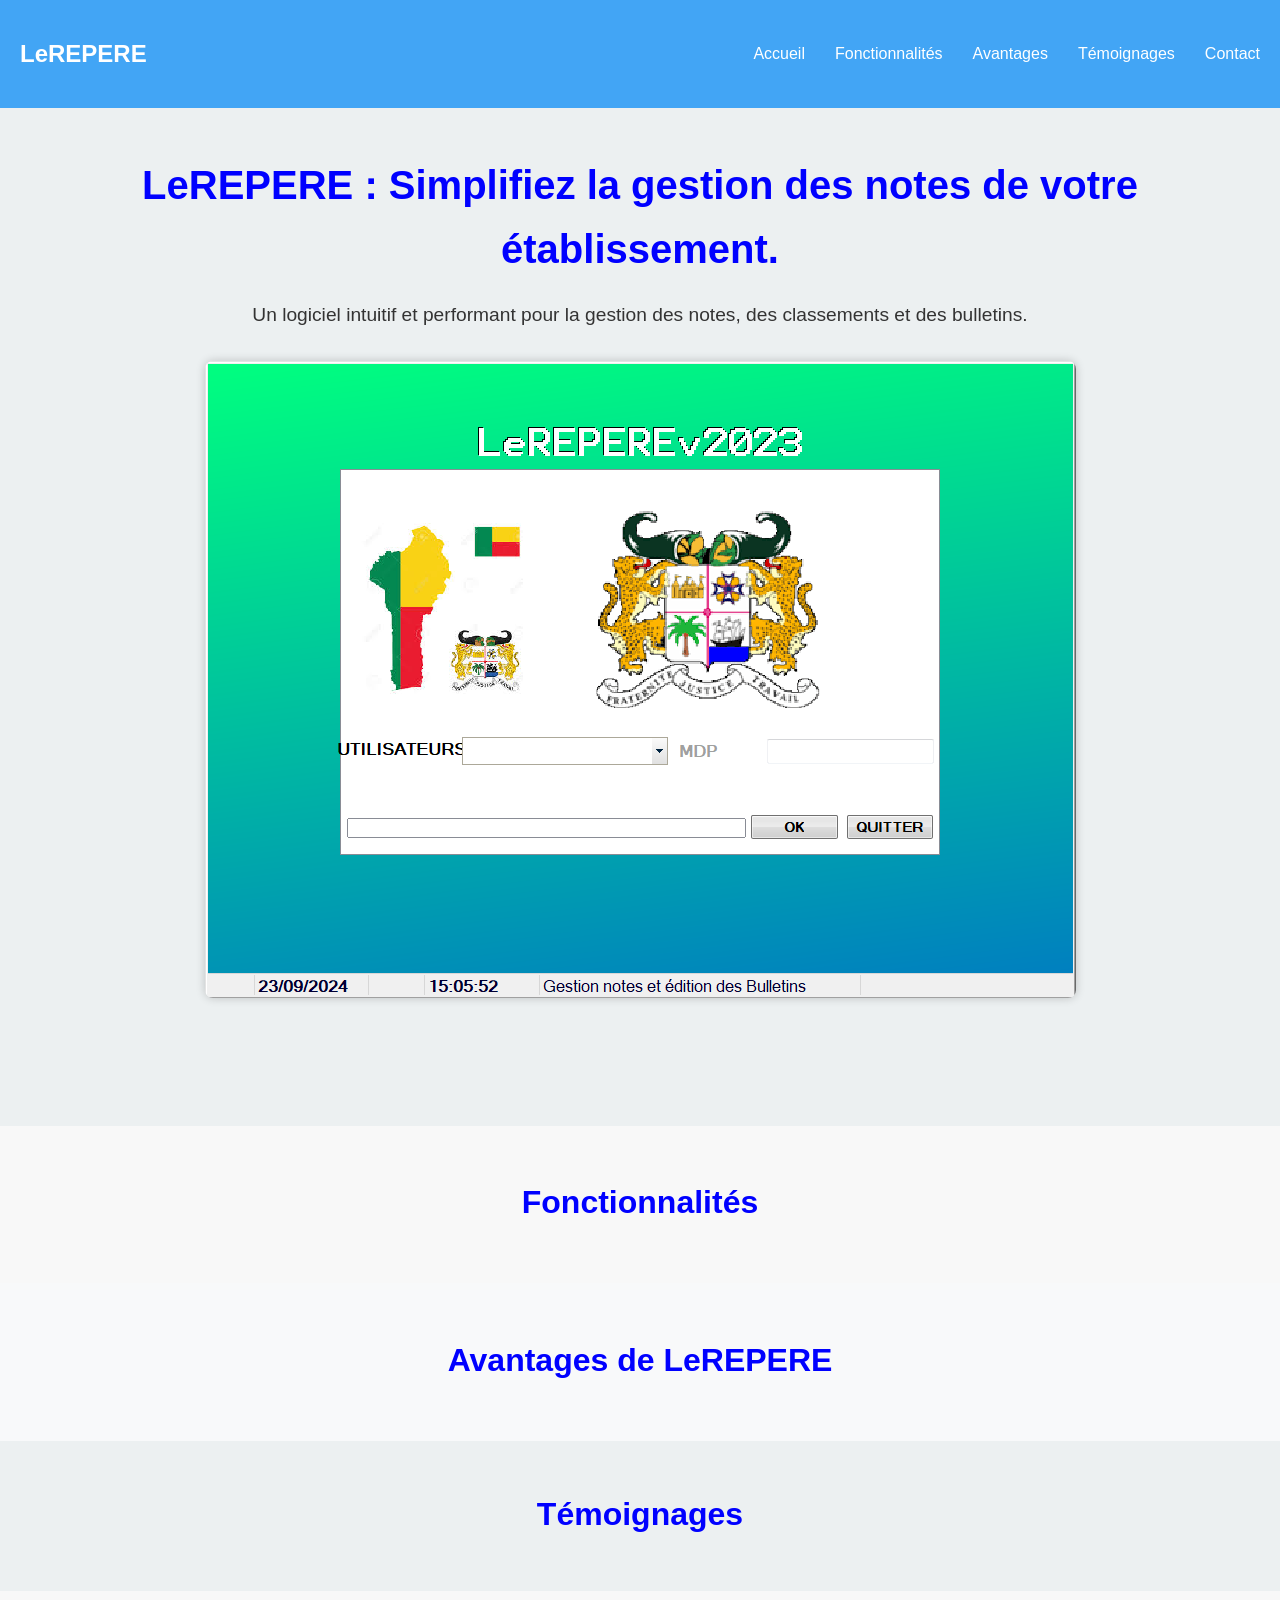
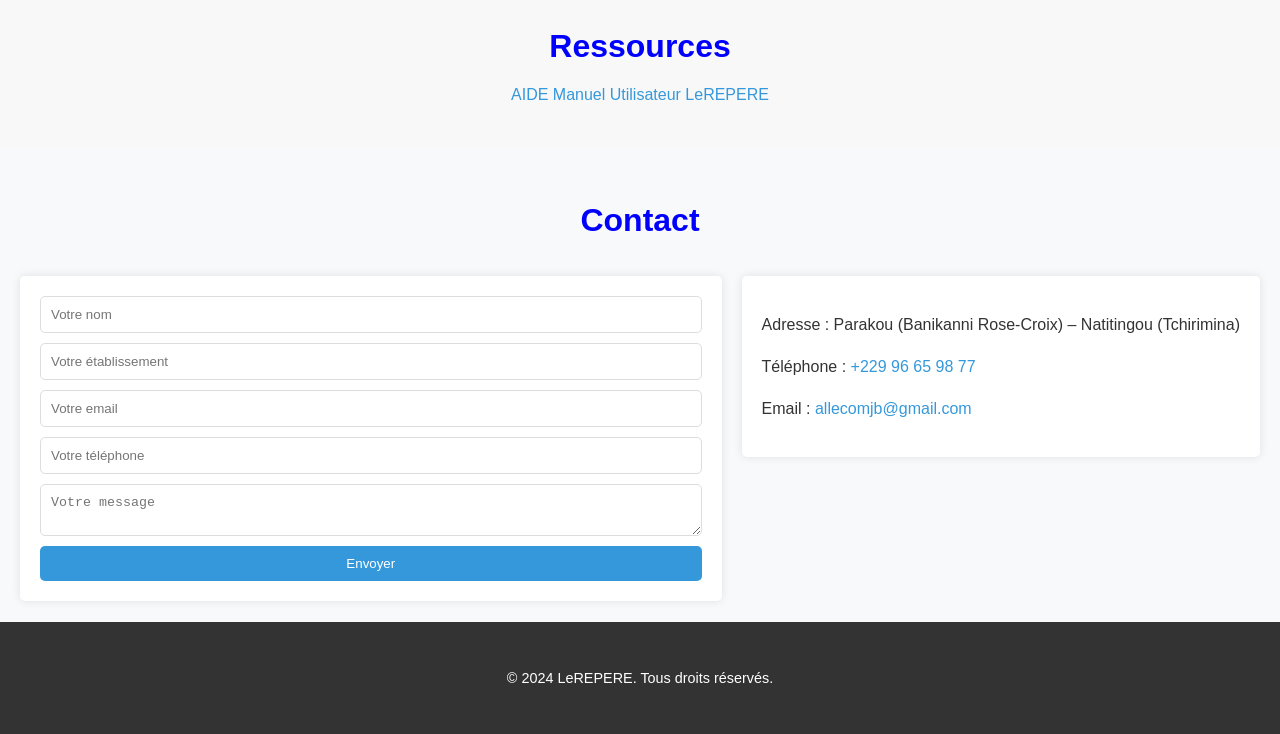
==== index.html @ cc7fe29e "Add files via upload" ====
<!DOCTYPE html>
<html lang="fr">
<head>
    <meta charset="UTF-8">
    <meta name="viewport" content="width=device-width, initial-scale=1.0">
    <title>LeREPERE - Logiciel de gestion des notes</title>
    <link rel="stylesheet" href="style.css">
</head>
<body>

    <header>
        <div class="container"> 
            <nav>
                <a href="#accueil" class="logo">LeREPERE</a>
                <ul>
                    <li><a href="#accueil">Accueil</a></li>
                    <li><a href="#fonctionnalites">Fonctionnalités</a></li>
                    <li><a href="#avantages">Avantages</a></li>
                    <li><a href="#temoignages">Témoignages</a></li>
                    <li><a href="#contact">Contact</a></li>
                </ul>
                <div class="hamburger"></div> 
            </nav>
        </div> 
    </header>

    <!-- Section Accueil -->
    <section id="accueil">
        <div class="container">
            <h1>LeREPERE : Simplifiez la gestion des notes de votre établissement.</h1>
            <p>Un logiciel intuitif et performant pour la gestion des notes, des classements et des bulletins.</p>
            <img src="Imgs/interface logiciel.png" alt="Interface du logiciel LeREPERE"> 
        </div>
    </section>

    <!-- Section Fonctionnalités -->
    <section id="fonctionnalites">
        <div class="container">
            <h2>Fonctionnalités</h2>

            </div>
        </div>
    </section>

    <!-- Section Avantages -->
    <section id="avantages">
        <div class="container">
            <h2>Avantages de LeREPERE</h2>
            <div class="avantages-grid">

            </div>
        </div>
    </section>

    <!-- Section Témoignages -->
    <section id="temoignages">
        <div class="container">
            <h2>Témoignages</h2>
            <div class="temoignages-grid">

            </div>
        </div>
    </section>

    <!-- Section Ressources -->
    <section id="ressources">
        <div class="container">
            <h2>Ressources</h2>
                <a href="Imgs/AIDE Manuel Utilisateur LeREPERE.pdf" target="_blank">AIDE Manuel Utilisateur LeREPERE</a> 
        </div>
    </section>

    <!-- Section Contact -->
    <section id="contact">
        <div class="container">
            <h2>Contact</h2>
            <div class="contact-form"> 
                <form action="mailto:allecomjb@gmail.com" method="post" enctype="text/plain"> 
                    <input type="text" name="nom" placeholder="Votre nom" required>
                    <input type="text" name="etablissement" placeholder="Votre établissement" required>
                    <input type="email" name="email" placeholder="Votre email" required>
                    <input type="tel" name="telephone" placeholder="Votre téléphone">
                    <textarea name="message" placeholder="Votre message" required></textarea>
                    <button type="submit">Envoyer</button>
                </form>
                <div class="contact-info">
                    <p>Adresse : Parakou (Banikanni Rose-Croix) – Natitingou (Tchirimina)</p>
                    <p>Téléphone : <a href="tel:+22996659877">+229 96 65 98 77</a></p>
                    <p>Email : <a href="mailto:allecomjb@gmail.com">allecomjb@gmail.com</a></p>
                </div>
            </div>
        </div>
    </section>
 <footer>
    <div class="container">
        <p class="copyright">© 2024 LeREPERE. Tous droits réservés.</p>
    </div>
</footer>

    <!-- Flèche de remontée -->
    <div class="scroll-to-top">
      <a href="#accueil" title="Retour en haut">▲</a>
    </div>

    <script src="script.js"></script>
</body>
</html>
---- style.css ----
/* style.css */

/* Général */
body {
  font-family: 'Arial', sans-serif;
  margin: 0;
  padding: 0;
  line-height: 1.6;
  color: #333;
  background-color: #f8f8f8;
}

.container {
  max-width: 1300px;
  margin: 0 auto;
  padding: 20px;
}

h1, h2, h3, h4 {
  font-weight: bold;
  margin-bottom: 10px;
  color: blue; 
}

h1 {
  font-size: 2.5em;
}

h2 {
  font-size: 2em;
  text-align: center;
  margin-bottom: 30px;
}

h3 {
  font-size: 1.5em;
  margin-bottom: 10px;
  text-align: center;
}

a {
  color: #3498db; 
  text-decoration: none;
}

a:hover {
  text-decoration: underline;
}

/* Style pour la navigation */
header {
  background-color: #42a5f5; /* Bleu */
  padding: 15px 0; 
  position: fixed; 
  width: 100%;
  top: 0;
  z-index: 10; 
}

nav {
  display: flex;
  justify-content: space-between; 
  align-items: center; 
}

nav ul {
  list-style: none; 
  margin: 0;
  padding: 0;
  display: flex; 
}

nav li {
  margin-left: 30px; 
}

nav a {
  color: white; 
  text-decoration: none;
  font-size: 16px; 
}

nav a.logo {
  font-weight: bold;
  font-size: 24px; 
}

/* Style du bouton hamburger (caché par défaut sur grand écran) */
.hamburger {
  display: none;
}

/* Section Accueil */
#accueil {
  background-color: #ecf0f1;
  text-align: center;
  padding: 100px 0; 
}

#accueil p {
  font-size: 1.2em;
  margin-bottom: 30px;
}

#accueil img { /* Style pour l'image dans la section Accueil */
  max-width: 80%; 
  height: auto;
  border-radius: 8px; 
  box-shadow: 0 0 10px rgba(0, 0, 0, 0.2);
}


/* Section Fonctionnalités */
#fonctionnalites {
  padding: 5px 0;
}

.feature {
  margin-bottom: 40px;
  background-color: #fff;
  padding: 20px;
  border-radius: 5px;
  box-shadow: 0 0 10px rgba(0, 0, 0, 0.1);
  text-align: center;
  position: relative; 
}

.feature-content {
  display: flex;
  margin-bottom: 20px;
}

.feature-content > div {
  width: 50%;
}

.text-col { 
  text-align: center;
}

.feature img {
  width: 100%; 
  max-width: 500px; 
  height: auto;
  border-radius: 5px;
  display: block;
  margin: 0 auto;
}

/* Style pour "Voir plus" */
.voir-plus {
  position: absolute;
  bottom: 10px;
  left: 50%;
  transform: translateX(-50%);
  background-color: #3498db;
  color: #fff;
  padding: 8px 15px;
  border: none;
  border-radius: 5px;
  cursor: pointer;
  transition: background-color 0.3s ease;
  display: none; 
}

.feature:hover .voir-plus {
  display: inline-block; 
}

.text-content {
  max-height: 350px; 
  overflow: hidden; 
  transition: max-height 0.3s ease;
}

.text-content.contenu-etendu {
  max-height: none;
  overflow: visible;
}

.feature-text {
  text-align: justify;
  padding: 0 20px;
}

.inscription-details h4,
.coefficient-details h4 {
  margin-bottom: 5px;
  text-align: left;
}

.inscription-details ul,
.coefficient-details ul,
.text-col ul { 
  list-style-type: disc;
  margin-left: 20px;
  padding: 0;
  text-align: left;
}

.inscription-details li,
.coefficient-details li,
.text-col li { 
  margin-bottom: 5px;
  text-align: left;
}

.feature:nth-child(even) .feature-content {
  flex-direction: row;
}

.feature:nth-child(odd) .feature-content {
  flex-direction: row-reverse;
}

/* Section Avantages */
#avantages {
  padding: 5px 0;
  background-color: #f8f9fa;
}

.avantages-grid {
  display: grid;
  grid-template-columns: repeat(3, 1fr); 
  gap: 20px;
}

.avantage {
  background-color: #fff;
  padding: 20px;
  border-radius: 5px;
  box-shadow: 0 0 10px rgba(0, 0, 0, 0.1);
  text-align: center;
}

/* Section Témoignages */
#temoignages {
  padding: 1px 0;
  background-color: #ecf0f1;
}

.temoignages-grid {
  display: grid;
  grid-template-columns: repeat(2, 1fr); 
  gap: 20px;
}

.temoignage {
  background-color: #fff;
  padding: 10px;
  border-radius: 5px;
  box-shadow: 0 0 10px rgba(0, 0, 0, 0.1);
  font-style: italic;
}

/* Section Ressources */
#ressources {
  padding: 10px 0;
}

#ressources h2 {
  margin: 0; 
  text-align: center; 
}

#ressources a {
  display: block; 
  text-align: center; 
  margin: 10px 0; 
}

/* Section Contact */
#contact {
  padding: 1px 0;
  background-color: #f8f9fa;
}

#contact .contact-form {
  display: flex;
  gap: 20px;
  align-items: flex-start;
}

#contact form {
  flex: 1;
  display: flex;
  flex-direction: column;
  background-color: #fff;
  padding: 20px;
  border-radius: 5px;
  box-shadow: 0 0 10px rgba(0, 0, 0, 0.1);
}

#contact input,
#contact textarea {
  margin-bottom: 10px;
  padding: 10px;
  border: 1px solid #ddd;
  border-radius: 5px;
}

#contact button {
  padding: 10px 20px;
  background-color: #3498db;
  color: #fff;
  border: none;
  border-radius: 5px;
  cursor: pointer;
  transition: background-color 0.3s ease;
}

#contact button:hover {
  background-color: #2980b9;
}

#contact .contact-info {
  background-color: #fff;
  padding: 20px;
  border-radius: 5px;
  box-shadow: 0 0 10px rgba(0, 0, 0, 0.1);
}

/* Flèche de remontée */
.scroll-to-top {
  position: fixed;
  bottom: 20px;
  right: 20px;
  display: none; 
  opacity: 0.7; 
  transition: opacity 0.3s ease;
}

.scroll-to-top:hover {
  opacity: 1;
}

.scroll-to-top a {
  display: block;
  width: 40px;
  height: 40px;
  background-color: #3498db;
  color: white;
  text-align: center;
  line-height: 40px; 
  border-radius: 50%;
}

/* Style du footer */
footer {
  background-color: #333; /* Couleur de fond sombre */
  color: #fff; /* Texte blanc */
  padding: 10px 0; 
  text-align: center; 
}

footer .copyright {
  font-size: 0.9em; 
}


/* Responsive Design */
@media (max-width: 768px) {
  
  .feature-content {
    flex-direction: column;
  }

  .feature-content > div {
    width: 100%; 
  }

  .avantages-grid,
  .temoignages-grid {
    grid-template-columns: 1fr; 
  }

  .voir-plus {
    display: inline-block; 
  }

  .feature:hover .voir-plus {
    display: inline-block; 
  }

  
  nav {
    flex-direction: column; 
  }

  nav ul {
    flex-direction: column; 
    width: 100%;
    background-color: #42a5f5;
    display: none; 
    margin-top: 10px; 
  }

  nav li {
    margin: 10px 0; 
    text-align: center; 
  }

  
  .hamburger {
    display: block; 
    width: 30px;
    height: 3px;
    background-color: white;
    margin: 10px 0;
    cursor: pointer;
  }

  .hamburger:before,
  .hamburger:after {
    content: '';
    display: block;
    width: 30px;
    height: 3px;
    background-color: white;
    margin: 5px 0;
    transition: 0.3s;
  }

  
  nav.open ul {
    display: block;
  }

  nav.open .hamburger:before {
    transform: rotate(45deg) translate(5px, 5px);
  }

  nav.open .hamburger:after {
    transform: rotate(-45deg) translate(5px, -5px);
  }

  
  .scroll-to-top {
    display: block; 
  }
}
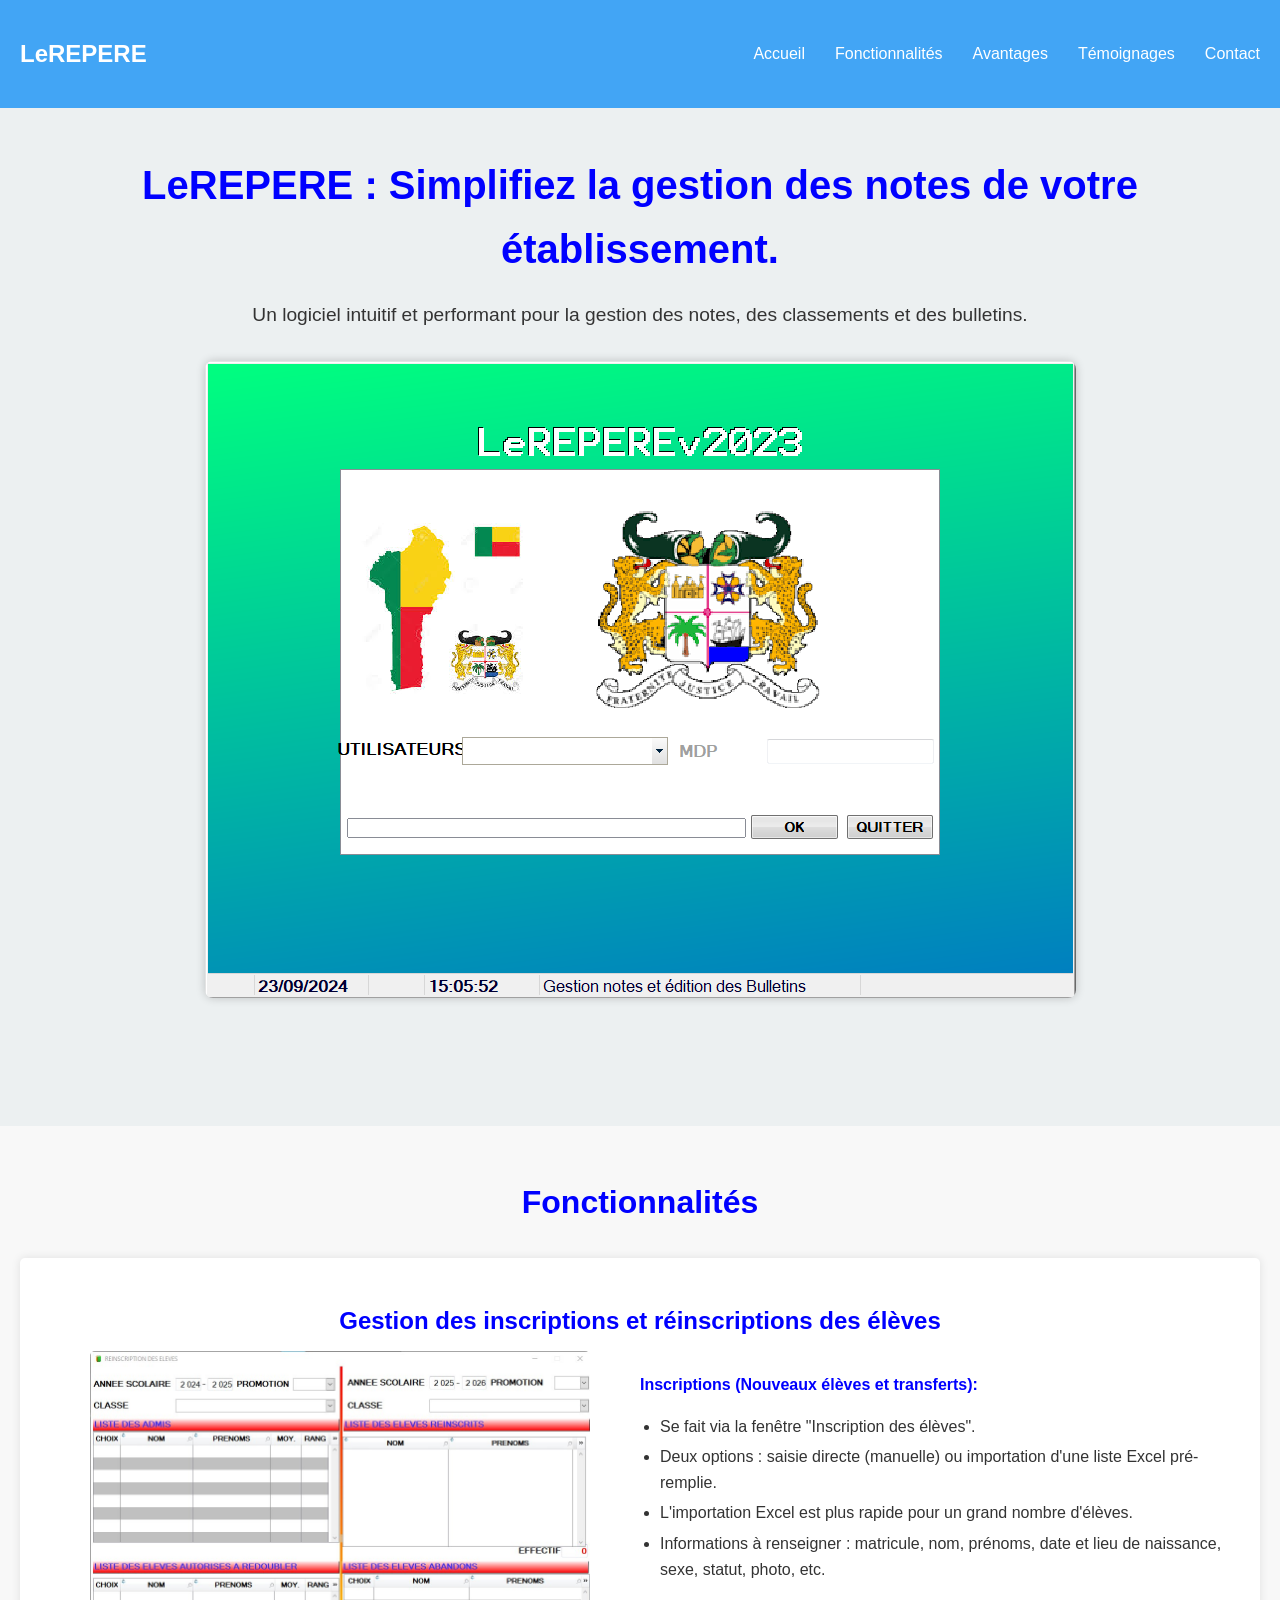
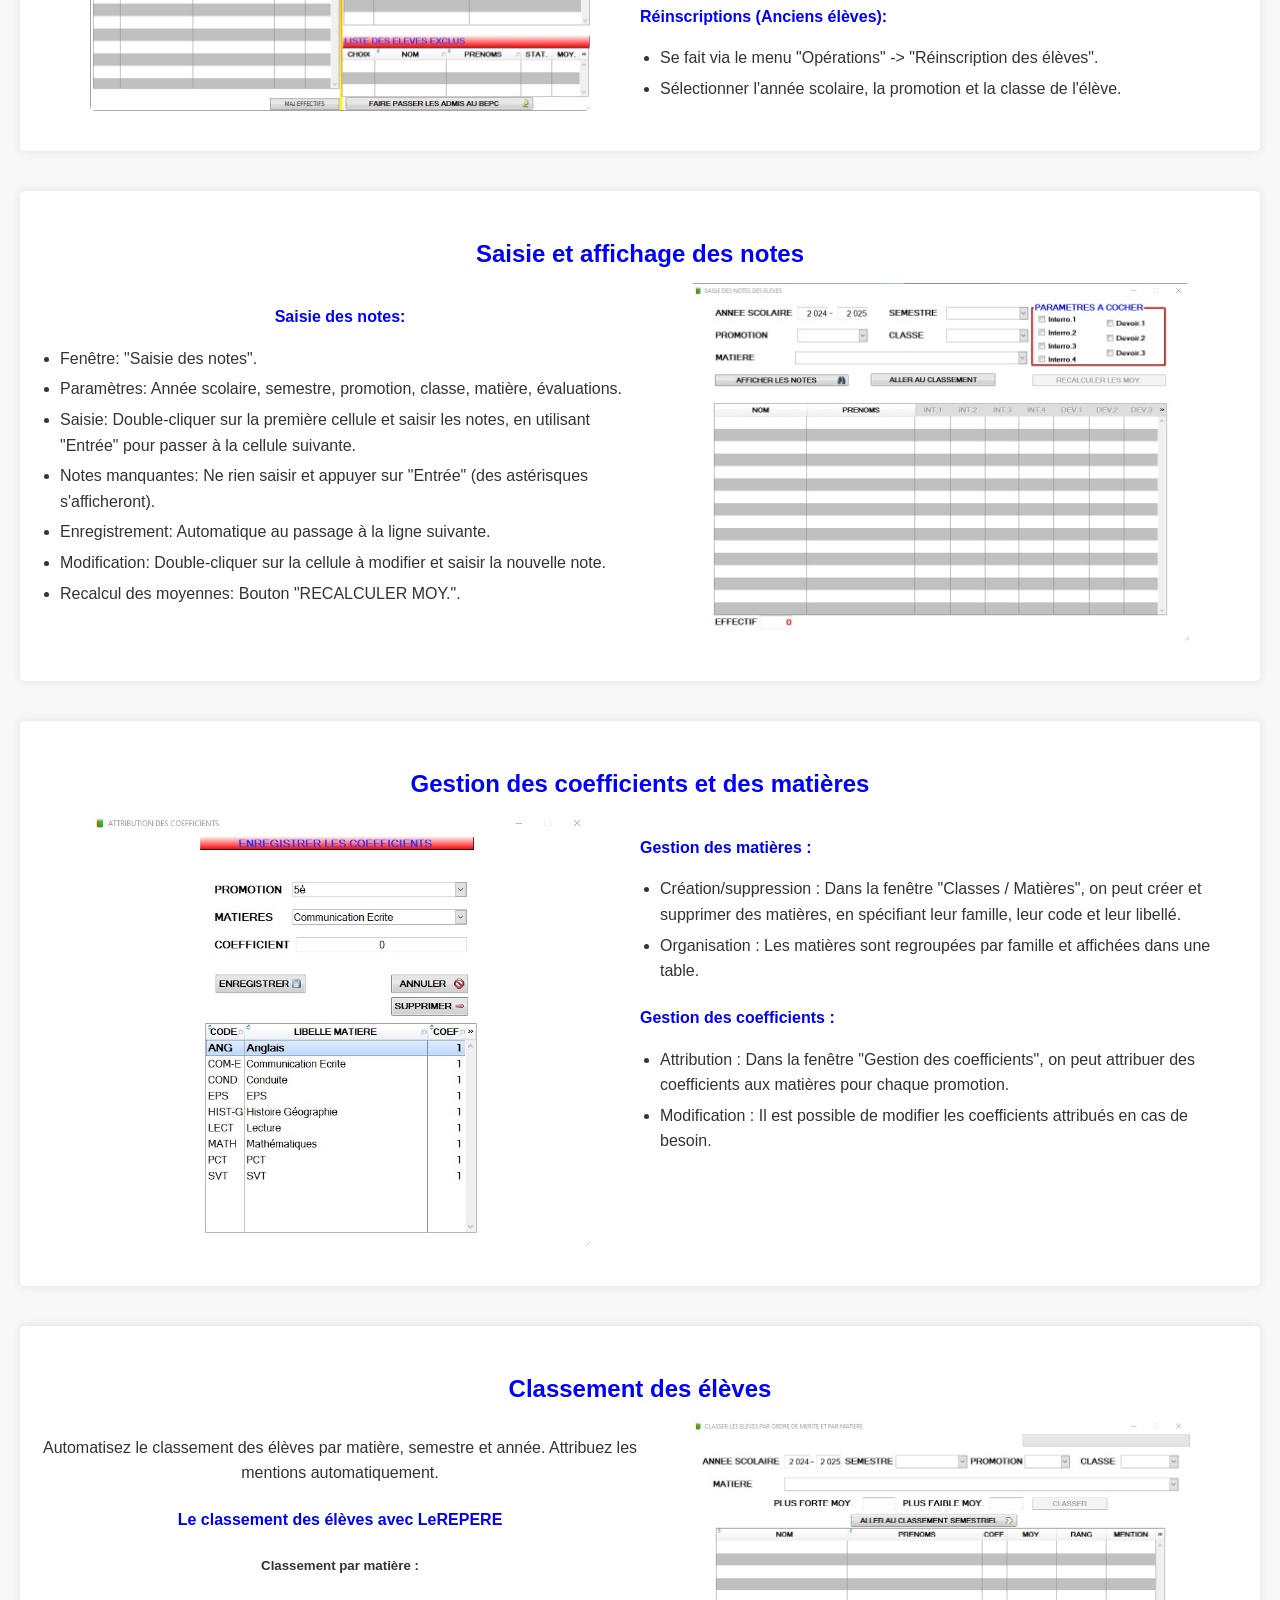
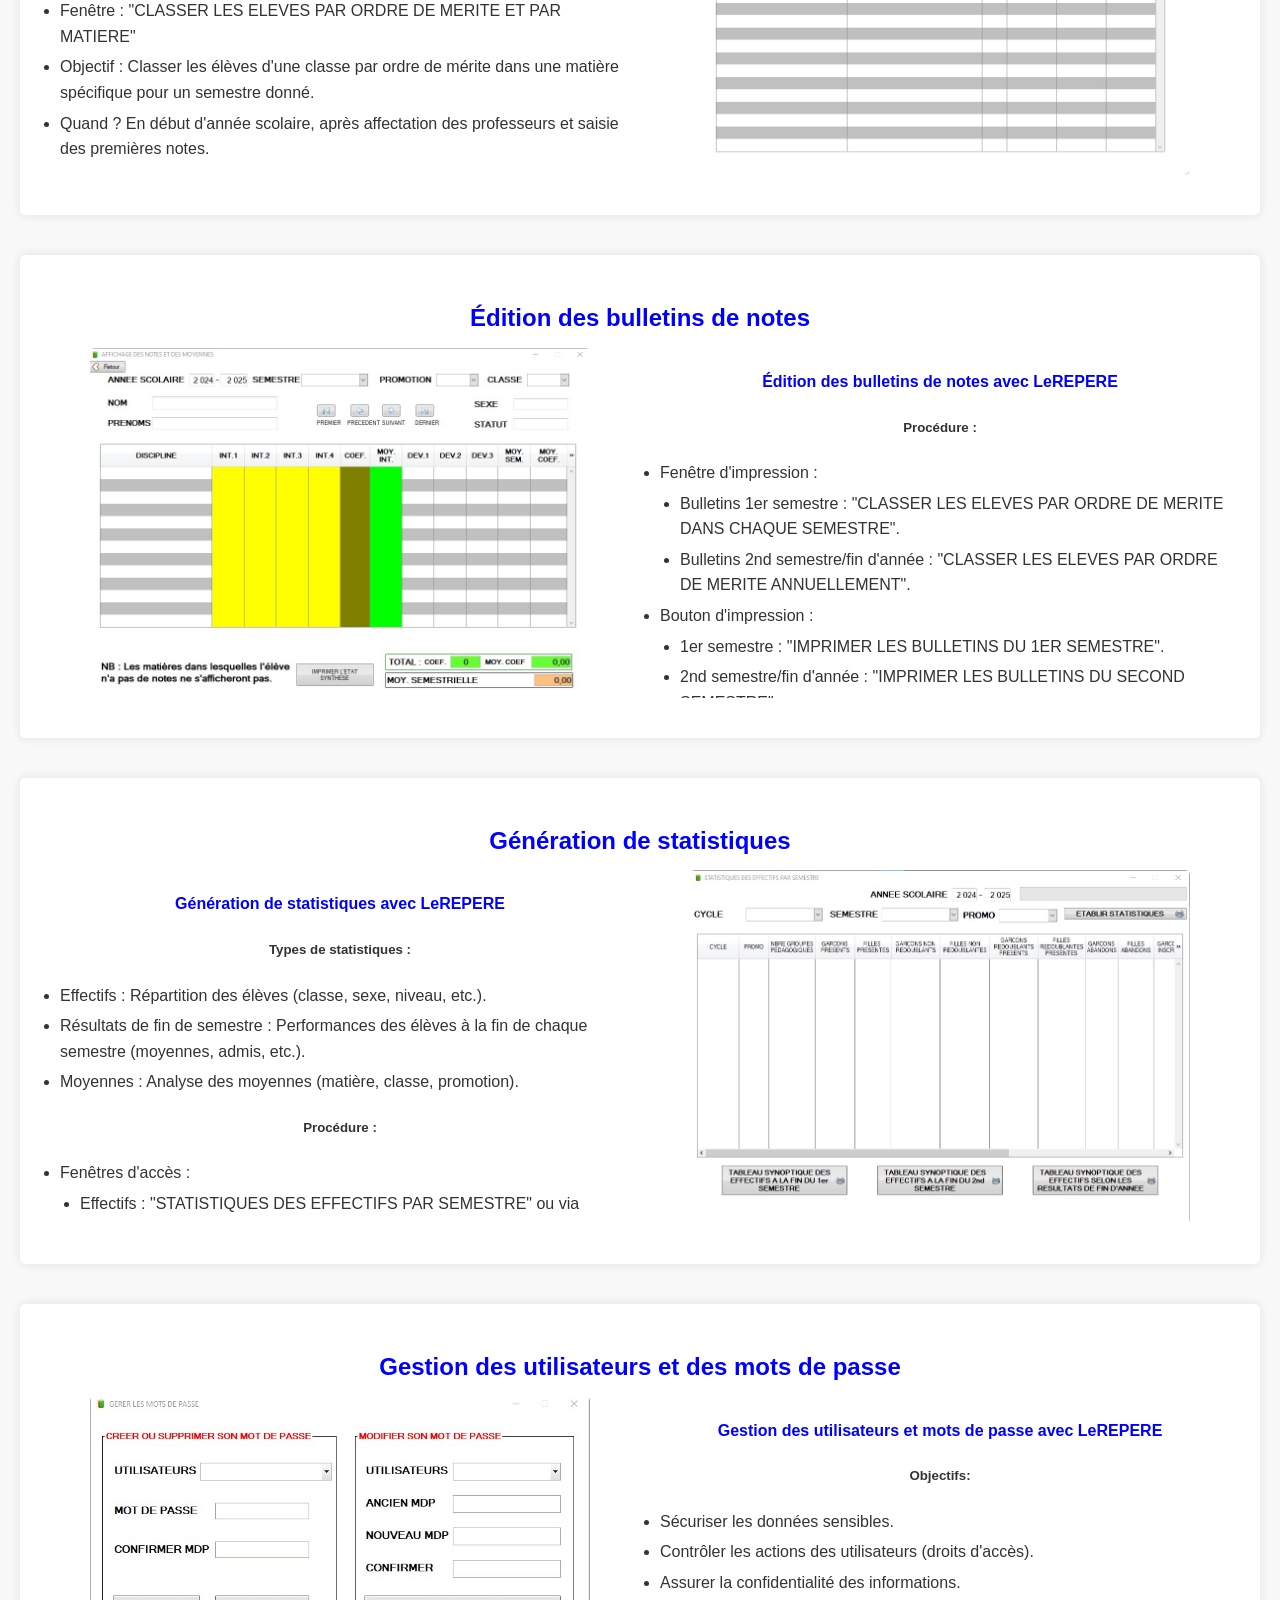
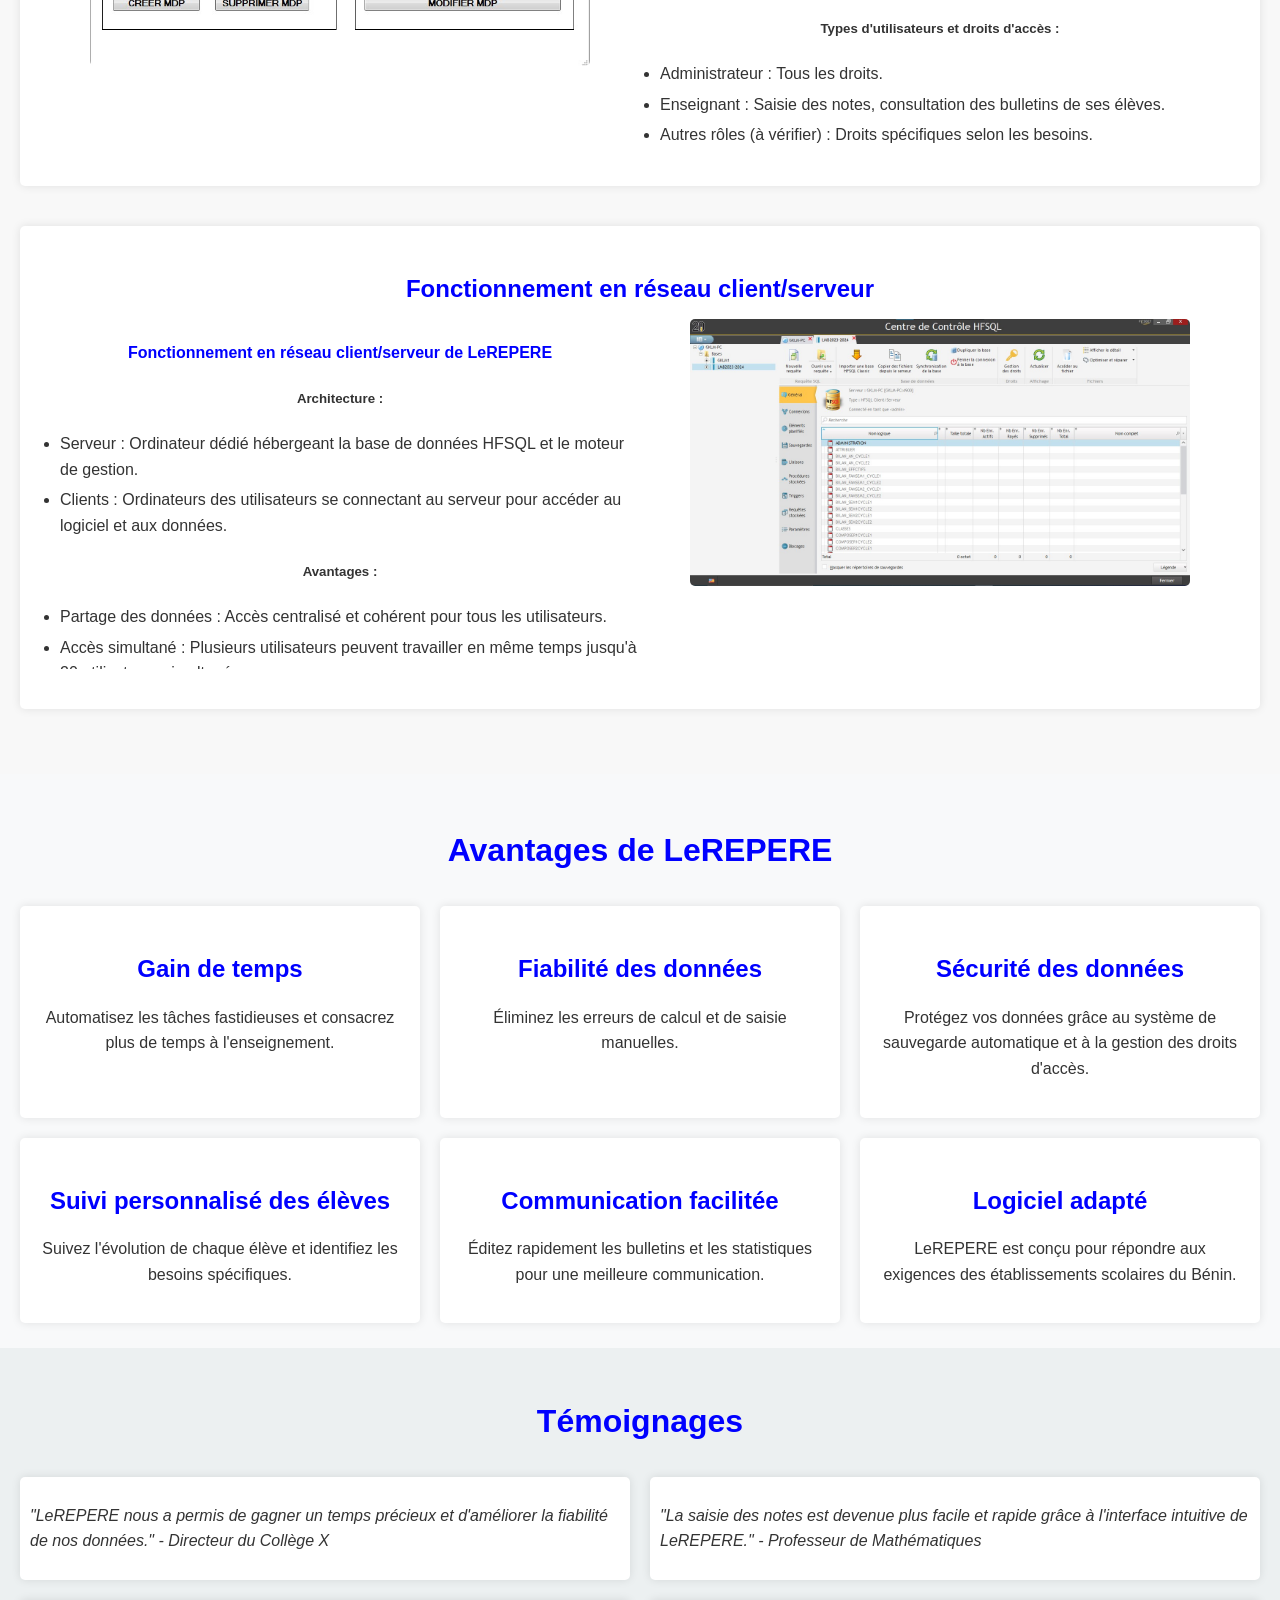
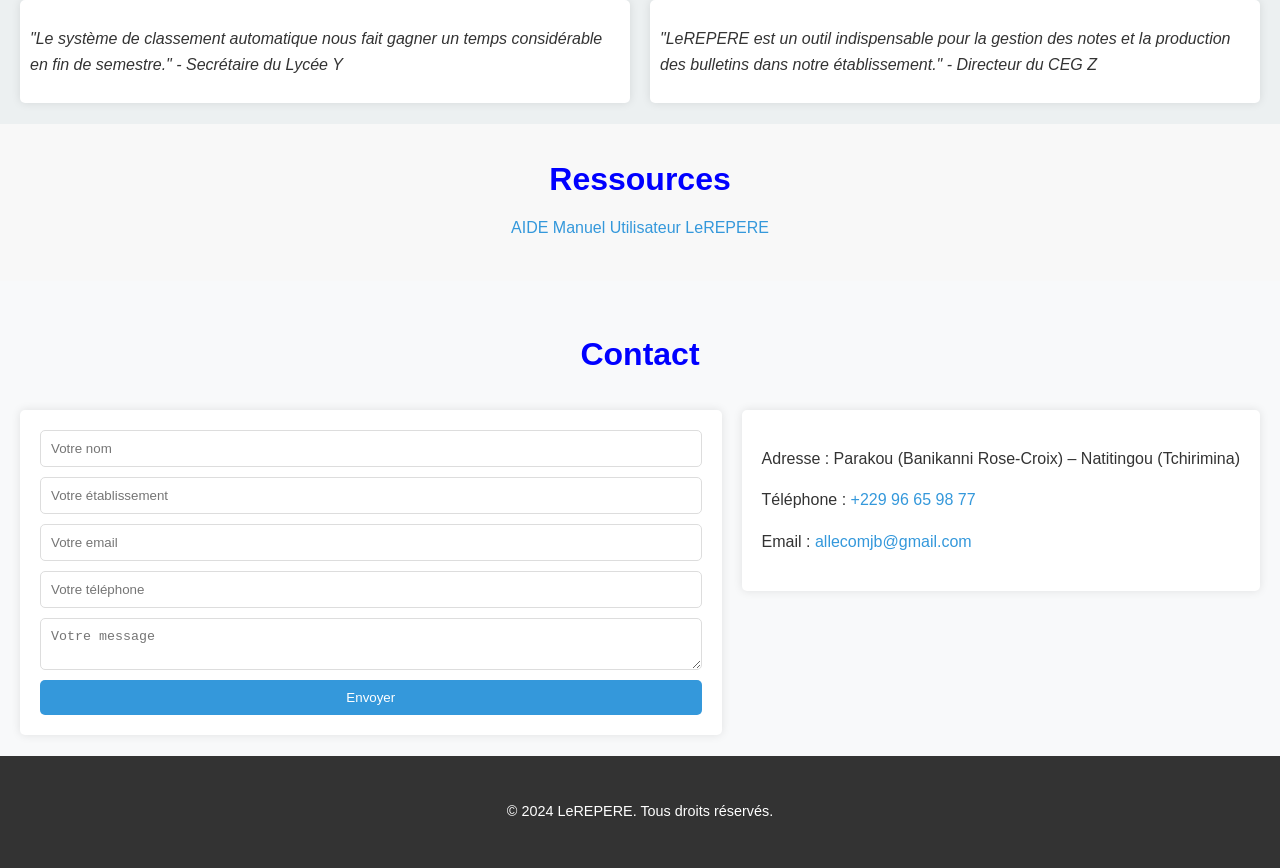
==== commit 04e826e4: "Add files via upload" ====
--- a/index.html
+++ b/index.html
@@ -38,6 +38,316 @@
         <div class="container">
             <h2>Fonctionnalités</h2>
 
+            <!-- Fonctionnalité 1 -->
+            <div class="feature">
+                <h3>Gestion des inscriptions et réinscriptions des élèves</h3>
+                <div class="feature-content">
+                    <div class="image-col">
+                        <img src="Imgs/inscription eleves.png" alt="Gestion des inscriptions"> 
+                    </div>
+                    <div class="text-col inscription-details"> 
+                        <div class="text-content">
+                            <h4>Inscriptions (Nouveaux élèves et transferts):</h4>
+                            <ul>
+                                <li>Se fait via la fenêtre "Inscription des élèves".</li>
+                                <li>Deux options : saisie directe (manuelle) ou importation d'une liste Excel pré-remplie.</li>
+                                <li>L'importation Excel est plus rapide pour un grand nombre d'élèves.</li>
+                                <li>Informations à renseigner : matricule, nom, prénoms, date et lieu de naissance, sexe, statut, photo, etc.</li>
+                            </ul>
+
+                            <h4>Réinscriptions (Anciens élèves):</h4>
+                            <ul>
+                                <li>Se fait via le menu "Opérations" -> "Réinscription des élèves".</li>
+                                <li>Sélectionner l'année scolaire, la promotion et la classe de l'élève.</li>
+                                <li>Choisir la nouvelle classe de l'élève.</li>
+                                <li>Cocher les élèves à réinscrire dans les différentes tables (Admis, Redoublants, Abandons, Exclus).</li>
+                                <li>Gestion des élèves admis au BEPC sans la moyenne de classe via une fenêtre spécifique.</li>
+                                <li>Messages d'alerte en cas d'erreur de réinscription.</li>
+                            </ul>
+
+                            <h4>Résumé global</h4>
+                            <p>LeREPERE simplifie la gestion des inscriptions et réinscriptions via des outils efficaces : saisie manuelle ou importation Excel pour les inscriptions, fenêtre dédiée pour les réinscriptions et les passages en classe supérieure. Des fonctionnalités complémentaires permettent d'imprimer des listes d'élèves, de mettre à jour les effectifs et de gérer les cas particuliers (admis au BEPC sans moyenne). Une bonne organisation des matricules et l'ajout de photos sont recommandés. L'archivage des données est possible.</p>
+                        </div>
+                        <span class="voir-plus">Voir plus</span>
+                    </div>
+                </div>
+            </div>
+
+            <!-- Fonctionnalité 2 -->
+            <div class="feature">
+                <h3>Saisie et affichage des notes</h3> 
+                <div class="feature-content">
+                    <div class="image-col">
+                        <img src="Imgs/saisie notes.png" alt="Saisie des notes">
+                    </div>
+                    <div class="text-col"> 
+                        <div class="text-content">
+                            <h4>Saisie des notes:</h4>
+                            <ul>
+                                <li>Fenêtre: "Saisie des notes".</li>
+                                <li>Paramètres: Année scolaire, semestre, promotion, classe, matière, évaluations.</li>
+                                <li>Saisie: Double-cliquer sur la première cellule et saisir les notes, en utilisant "Entrée" pour passer à la cellule suivante.</li>
+                                <li>Notes manquantes: Ne rien saisir et appuyer sur "Entrée" (des astérisques s'afficheront).</li>
+                                <li>Enregistrement: Automatique au passage à la ligne suivante.</li>
+                                <li>Modification: Double-cliquer sur la cellule à modifier et saisir la nouvelle note.</li>
+                                <li>Recalcul des moyennes: Bouton "RECALCULER MOY.". </li>
+                            </ul>
+
+                            <h4>Affichage des notes:</h4>
+                            <ul>
+                                <li>Fenêtre: "Affichage des notes".</li>
+                                <li>Paramètres: Année scolaire, semestre, promotion, classe.</li>
+                                <li>Affichage: Notes et moyennes pour toutes les matières où l'élève a des notes.</li>
+                                <li>Navigation: Boutons fléchés pour passer d'un élève à l'autre.</li>
+                            </ul>
+
+                            <h4>Résumé global :</h4>
+                            <p>LeREPERE propose une interface intuitive pour saisir et consulter les notes des élèves, soit directement dans le logiciel, soit via des fiches pré-remplies. L'affichage des notes permet de visualiser les résultats et de contrôler leur cohérence. Des fonctionnalités additionnelles gèrent les absences et le recalcul des moyennes.</p>
+                        </div>
+                        <span class="voir-plus">Voir plus</span>
+                    </div>
+                </div>
+            </div>
+
+            <!-- Fonctionnalité 3 -->
+            <div class="feature">
+                <h3>Gestion des coefficients et des matières</h3>
+                <div class="feature-content">
+                    <div class="image-col">
+                        <img src="Imgs/gestion coefficients.png" alt="Gestion des coefficients">
+                    </div>
+                    <div class="text-col coefficient-details">
+                        <div class="text-content">
+                            <h4>Gestion des matières :</h4>
+                            <ul>
+                                <li>Création/suppression : Dans la fenêtre "Classes / Matières", on peut créer et supprimer des matières, en spécifiant leur famille, leur code et leur libellé.</li>
+                                <li>Organisation : Les matières sont regroupées par famille et affichées dans une table.</li>
+                            </ul>
+
+                            <h4>Gestion des coefficients :</h4>
+                            <ul>
+                                <li>Attribution : Dans la fenêtre "Gestion des coefficients", on peut attribuer des coefficients aux matières pour chaque promotion.</li>
+                                <li>Modification : Il est possible de modifier les coefficients attribués en cas de besoin.</li>
+                            </ul>
+
+                            <h4>Résumé :</h4>
+                            <ul>
+                                <li>La gestion des matières et des coefficients est indispensable pour le bon fonctionnement du logiciel.</li>
+                                <li>Les coefficients sont utilisés pour le calcul des moyennes et des classements.</li>
+                                <li>Il faut définir les coefficients avant de saisir les notes des élèves.</li>
+                                <li>La suppression d'une matière doit être effectuée avec prudence pour éviter la perte de données.</li>
+                            </ul>
+                        </div>
+                        <span class="voir-plus">Voir plus</span>
+                    </div>
+                </div>
+            </div>
+
+            <!-- Fonctionnalité 4 -->
+            <div class="feature">
+                <h3>Classement des élèves</h3> 
+                <div class="feature-content">
+                    <div class="image-col">
+                        <img src="Imgs/classement eleves.png" alt="Classement des élèves">
+                    </div>
+                    <div class="text-col"> 
+                        <div class="text-content">
+                            <p>Automatisez le classement des élèves par matière, semestre et année. Attribuez les mentions automatiquement.</p> 
+                            
+                            <h4>Le classement des élèves avec LeREPERE</h4>
+
+                            <h5>Classement par matière :</h5>
+                            <ul>
+                                <li>Fenêtre : "CLASSER LES ELEVES PAR ORDRE DE MERITE ET PAR MATIERE"</li>
+                                <li>Objectif : Classer les élèves d'une classe par ordre de mérite dans une matière spécifique pour un semestre donné.</li>
+                                <li>Quand ? En début d'année scolaire, après affectation des professeurs et saisie des premières notes.</li>
+                            </ul>
+
+                            <h5>Classement semestriel :</h5>
+                            <ul>
+                                <li>Fenêtre : "CLASSER LES ELEVES PAR ORDRE DE MERITE DANS CHAQUE SEMESTRE"</li>
+                                <li>Objectif : Classer les élèves d'une classe par ordre de mérite selon leurs moyennes générales du semestre.</li>
+                                <li>Quand ? Après le classement par matière pour toutes les matières du semestre.</li>
+                            </ul>
+
+                            <h5>Classement annuel :</h5>
+                            <ul>
+                                <li>Fenêtre : "CLASSER LES ELEVES PAR ORDRE DE MERITE ANNUELLEMENT"</li>
+                                <li>Objectif : Classer les élèves d'une classe par ordre de mérite selon leurs moyennes générales de l'année.</li>
+                                <li>Quand ? Après le classement semestriel du deuxième semestre.</li>
+                            </ul>
+
+                            <h5>Résumé global</h5>
+                            <p>LeREPERE automatise le classement des élèves à 3 niveaux (matière, semestre, année) pour faciliter le suivi de leur performance et l'édition des bulletins. Il est impératif d'enregistrer et d'affecter les professeurs avant de saisir les notes et de lancer les classements. Les élèves sans notes dans au moins 4 matières sont considérés comme abandons et exclus des classements. L'attribution des mentions est automatique selon les moyennes obtenues.</p>
+                        </div>
+                        <span class="voir-plus">Voir plus</span>
+                    </div>
+                </div>
+            </div>
+
+            <!-- Fonctionnalité 5 -->
+            <div class="feature">
+                <h3>Édition des bulletins de notes</h3>
+                <div class="feature-content">
+                    <div class="image-col">
+                        <img src="Imgs/edition bulletins.png" alt="Edition des bulletins">
+                    </div>
+                    <div class="text-col">
+                        <div class="text-content">
+                            <h4>Édition des bulletins de notes avec LeREPERE</h4>
+
+                            <h5>Procédure :</h5>
+                            <ul>
+                                <li>Fenêtre d'impression :</li>
+                                <ul>
+                                    <li>Bulletins 1er semestre : "CLASSER LES ELEVES PAR ORDRE DE MERITE DANS CHAQUE SEMESTRE".</li>
+                                    <li>Bulletins 2nd semestre/fin d'année : "CLASSER LES ELEVES PAR ORDRE DE MERITE ANNUELLEMENT".</li>
+                                </ul>
+                                <li>Bouton d'impression :</li>
+                                <ul>
+                                    <li>1er semestre : "IMPRIMER LES BULLETINS DU 1ER SEMESTRE".</li>
+                                    <li>2nd semestre/fin d'année : "IMPRIMER LES BULLETINS DU SECOND SEMESTRE".</li>
+                                </ul>
+                            </ul>
+                            <h5>Options d'impression :</h5>
+                            <ul>
+                                <li>Impression groupée : Tous les bulletins d'une classe en une fois.</li>
+                                <li>Impression individuelle : Bulletin d'un élève spécifique.</li>
+                                <li>Duplicatas : Réimpression de bulletins via "IMPRIMER LES ETATS".</li>
+                            </ul>
+                            <h5>Contenu des bulletins :</h5>
+                            <ul>
+                                <li>Informations sur l'élève : Identité, classe, photo (optionnel).</li>
+                                <li>Informations sur l'établissement : Nom, année scolaire, semestre.</li>
+                                <li>Notes et moyennes : Notes, moyennes par matière et générale, rang, mention.</li>
+                                <li>Appréciations des professeurs : Espace pour commentaires.</li>
+                                <li>Signature des responsables : Espace pour signatures.</li>
+                            </ul>
+                            <h5>Résumé global</h5>
+                            <p>LeREPERE simplifie l'édition des bulletins de notes après les classements semestriels et annuels. Il offre des options d'impression groupée ou individuelle, ainsi que la possibilité de générer des duplicatas. Les bulletins sont complets, sécurisés et potentiellement personnalisables, constituant un outil de communication efficace des résultats scolaires.</p>
+                        </div>
+                        <span class="voir-plus">Voir plus</span>
+                    </div>
+                </div>
+            </div>
+
+            <!-- Fonctionnalité 6 -->
+            <div class="feature">
+                <h3>Génération de statistiques</h3> 
+                <div class="feature-content">
+                    <div class="image-col">
+                        <img src="Imgs/generation statistiques.png" alt="Génération de statistiques">
+                    </div>
+                    <div class="text-col"> 
+                        <div class="text-content">
+                            <h4>Génération de statistiques avec LeREPERE</h4>
+
+                            <h5>Types de statistiques :</h5>
+                            <ul>
+                                <li>Effectifs : Répartition des élèves (classe, sexe, niveau, etc.).</li>
+                                <li>Résultats de fin de semestre : Performances des élèves à la fin de chaque semestre (moyennes, admis, etc.).</li>
+                                <li>Moyennes : Analyse des moyennes (matière, classe, promotion).</li>
+                            </ul>
+                            <h5>Procédure :</h5>
+                            <ul>
+                                <li>Fenêtres d'accès :</li>
+                                <ul>
+                                    <li>Effectifs : "STATISTIQUES DES EFFECTIFS PAR SEMESTRE" ou via "STATISTIQUES DES MOYENNES".</li>
+                                    <li>Résultats fin de semestre : "STATISTIQUES_FIN_SEM".</li>
+                                    <li>Moyennes : "STATISTIQUES DES MOYENNES".</li>
+                                </ul>
+                                <li>Sélection des paramètres : Année scolaire, cycle, semestre, promotion, classe.</li>
+                                <li>Génération : Cliquer sur "ETABLIR STATISTIQUES" ou "RECAPITULATIF".</li>
+                            </ul>
+                            <h5>Contenu des statistiques :</h5>
+                            <ul>
+                                <li>Effectifs : Tableaux et graphiques de répartition des élèves.</li>
+                                <li>Résultats fin de semestre : Tableaux récapitulatifs par classe (présence, moyennes, admis, 5 premiers).</li>
+                                <li>Moyennes : Tableaux des moyennes (matière, classe, promotion, effectifs, intervalles de moyennes).</li>
+                            </ul>
+                            <h5>Exploitation des statistiques :</h5>
+                            <ul>
+                                <li>Suivi de la performance des élèves.</li>
+                                <li>Analyse des résultats (classe et matière).</li>
+                                <li>Prise de décisions (orientation, soutien scolaire).</li>
+                                <li>Communication avec les parents.</li>
+                            </ul>
+                            <h5>Résumé global</h5>
+                            <p>LeREPERE permet de générer des statistiques variées (effectifs, résultats, moyennes) pour analyser les performances scolaires et prendre des décisions éclairées. L'accès aux statistiques se fait via des fenêtres dédiées, avec choix de paramètres et génération via un bouton. Les données sont présentées sous forme de tableaux et graphiques, exploitables pour le suivi des élèves, l'analyse des résultats et la communication. La fiabilité des données saisies est cruciale pour la pertinence des statistiques.</p>
+                        </div>
+                        <span class="voir-plus">Voir plus</span>
+                    </div>
+                </div>
+            </div>
+
+            <!-- Fonctionnalité 7 -->
+            <div class="feature">
+                <h3>Gestion des utilisateurs et des mots de passe</h3>
+                <div class="feature-content">
+                    <div class="image-col">
+                        <img src="Imgs/gestion utilisateurs.png" alt="Gestion des utilisateurs">
+                    </div>
+                    <div class="text-col"> 
+                        <div class="text-content">
+                            <h4>Gestion des utilisateurs et mots de passe avec LeREPERE</h4>
+
+                            <h5>Objectifs:</h5>
+                            <ul>
+                                <li>Sécuriser les données sensibles.</li>
+                                <li>Contrôler les actions des utilisateurs (droits d'accès).</li>
+                                <li>Assurer la confidentialité des informations.</li>
+                            </ul>
+                            <h5>Types d'utilisateurs et droits d'accès :</h5>
+                            <ul>
+                                <li>Administrateur : Tous les droits.</li>
+                                <li>Enseignant : Saisie des notes, consultation des bulletins de ses élèves.</li>
+                                <li>Autres rôles (à vérifier) : Droits spécifiques selon les besoins.</li>
+                            </ul>
+                            <h5>Résumé global</h5>
+                            <p>La gestion des utilisateurs et mots de passe dans LeREPERE est cruciale pour la sécurité et la confidentialité des données. Le logiciel permet de créer, modifier et supprimer des mots de passe, et de définir des droits d'accès spécifiques à chaque type d'utilisateur. Une gestion rigoureuse des utilisateurs et des mots de passe est essentielle pour garantir la sécurité et le bon fonctionnement du logiciel.</p>
+                        </div>
+                        <span class="voir-plus">Voir plus</span>
+                    </div>
+                </div>
+            </div>
+
+            <!-- Fonctionnalité 8 -->
+            <div class="feature">
+                <h3>Fonctionnement en réseau client/serveur</h3> 
+                <div class="feature-content">
+                    <div class="image-col">
+                        <img src="Imgs/reseau client serveur.png" alt="Fonctionnement en réseau">
+                    </div>
+                    <div class="text-col"> 
+                        <div class="text-content">
+                            <h4>Fonctionnement en réseau client/serveur de LeREPERE</h4>
+
+                            <h5>Architecture :</h5>
+                            <ul>
+                                <li>Serveur : Ordinateur dédié hébergeant la base de données HFSQL et le moteur de gestion.</li>
+                                <li>Clients : Ordinateurs des utilisateurs se connectant au serveur pour accéder au logiciel et aux données.</li>
+                            </ul>
+                            <h5>Avantages :</h5>
+                            <ul>
+                                <li>Partage des données : Accès centralisé et cohérent pour tous les utilisateurs.</li>
+                                <li>Accès simultané : Plusieurs utilisateurs peuvent travailler en même temps jusqu'à 20 utilisateurs simultanés.</li>
+                                <li>Sécurité centralisée : Gestion des droits d'accès et protection des données sur le serveur.</li>
+                                <li>Performance améliorée : Répartition de la charge de travail entre serveur et clients.</li>
+                                <li>Évolutivité : Ajout facile de nouveaux utilisateurs et postes clients.</li>
+                            </ul>
+                            <h5>Configuration :</h5>
+                            <ul>
+                                <li>Installer le serveur HFSQL.</li>
+                                <li>Créer la base de données LeREPERE sur le serveur.</li>
+                                <li>Installer les clients LeREPERE.</li>
+                                <li>Configurer les connexions clients vers le serveur.</li>
+                            </ul>
+                            <h5>Résumé global</h5>
+                            <p>LeREPERE fonctionne en réseau client/serveur, permettant un accès centralisé, sécurisé et performant aux données pour plusieurs utilisateurs. Cette architecture est adaptée aux établissements scolaires ayant besoin d'un système de gestion des notes partagé. L'installation et la configuration du serveur et des clients sont nécessaires pour un fonctionnement optimal.</p>
+                        </div>
+                        <span class="voir-plus">Voir plus</span>
+                    </div>
+                </div>
             </div>
         </div>
     </section>
@@ -47,7 +357,30 @@
         <div class="container">
             <h2>Avantages de LeREPERE</h2>
             <div class="avantages-grid">
-
+                <div class="avantage">
+                    <h3>Gain de temps</h3>
+                    <p>Automatisez les tâches fastidieuses et consacrez plus de temps à l'enseignement.</p>
+                </div>
+                <div class="avantage">
+                    <h3>Fiabilité des données</h3>
+                    <p>Éliminez les erreurs de calcul et de saisie manuelles.</p>
+                </div>
+                <div class="avantage">
+                    <h3>Sécurité des données</h3>
+                    <p>Protégez vos données grâce au système de sauvegarde automatique et à la gestion des droits d'accès.</p>
+                </div>
+                <div class="avantage">
+                    <h3>Suivi personnalisé des élèves</h3>
+                    <p>Suivez l'évolution de chaque élève et identifiez les besoins spécifiques.</p>
+                </div>
+                <div class="avantage">
+                    <h3>Communication facilitée</h3>
+                    <p>Éditez rapidement les bulletins et les statistiques pour une meilleure communication.</p>
+                </div>
+                <div class="avantage">
+                    <h3>Logiciel adapté</h3>
+                    <p>LeREPERE est conçu pour répondre aux exigences des établissements scolaires du Bénin.</p>
+                </div>
             </div>
         </div>
     </section>
@@ -57,7 +390,18 @@
         <div class="container">
             <h2>Témoignages</h2>
             <div class="temoignages-grid">
-
+                <div class="temoignage">
+                    <p>"LeREPERE nous a permis de gagner un temps précieux et d'améliorer la fiabilité de nos données." - Directeur du Collège X</p>
+                </div>
+                <div class="temoignage">
+                    <p>"La saisie des notes est devenue plus facile et rapide grâce à l'interface intuitive de LeREPERE." - Professeur de Mathématiques</p>
+                </div>
+                <div class="temoignage">
+                    <p>"Le système de classement automatique nous fait gagner un temps considérable en fin de semestre." - Secrétaire du Lycée Y</p>
+                </div>
+                <div class="temoignage">
+                    <p>"LeREPERE est un outil indispensable pour la gestion des notes et la production des bulletins dans notre établissement." - Directeur du CEG Z</p>
+                </div>
             </div>
         </div>
     </section>
@@ -91,11 +435,12 @@
             </div>
         </div>
     </section>
- <footer>
-    <div class="container">
-        <p class="copyright">© 2024 LeREPERE. Tous droits réservés.</p>
-    </div>
-</footer>
+
+    <footer>
+        <div class="container">
+            <p class="copyright">© 2024 LeREPERE. Tous droits réservés.</p>
+        </div>
+    </footer>
 
     <!-- Flèche de remontée -->
     <div class="scroll-to-top">
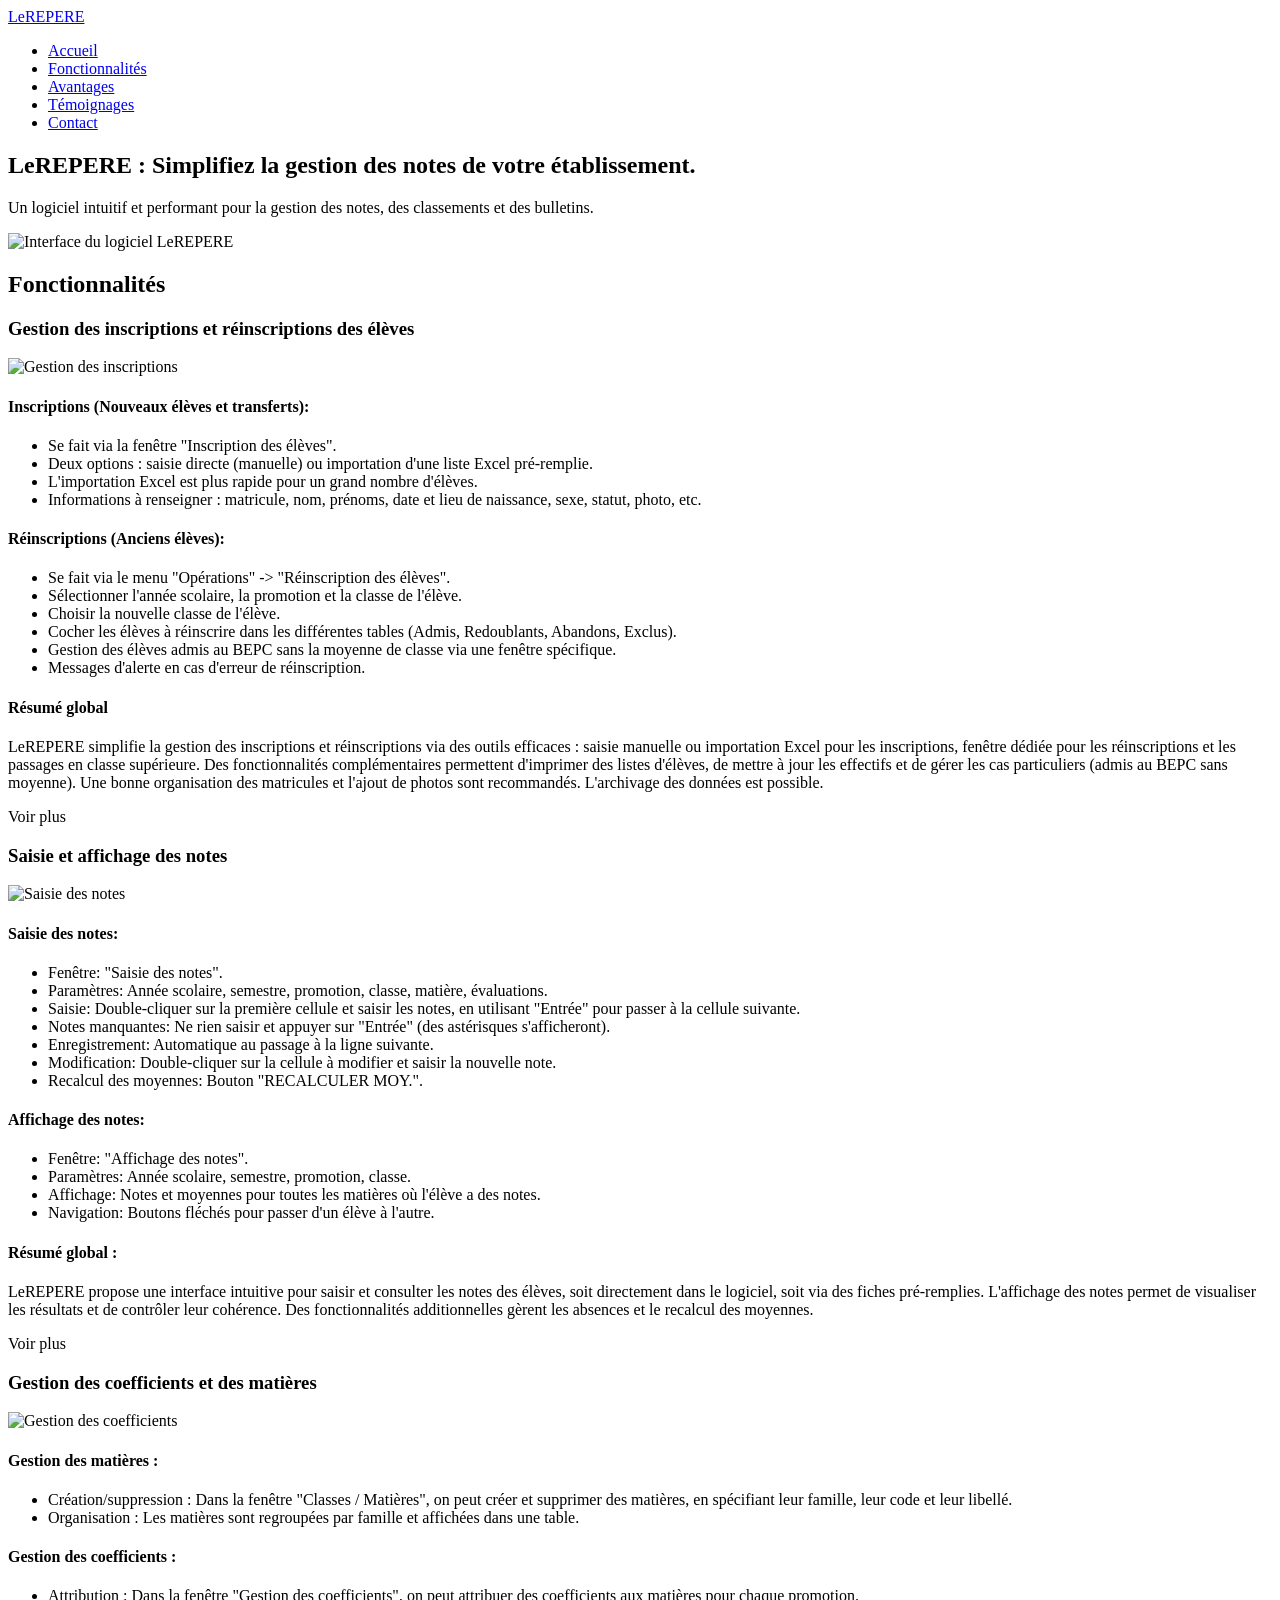
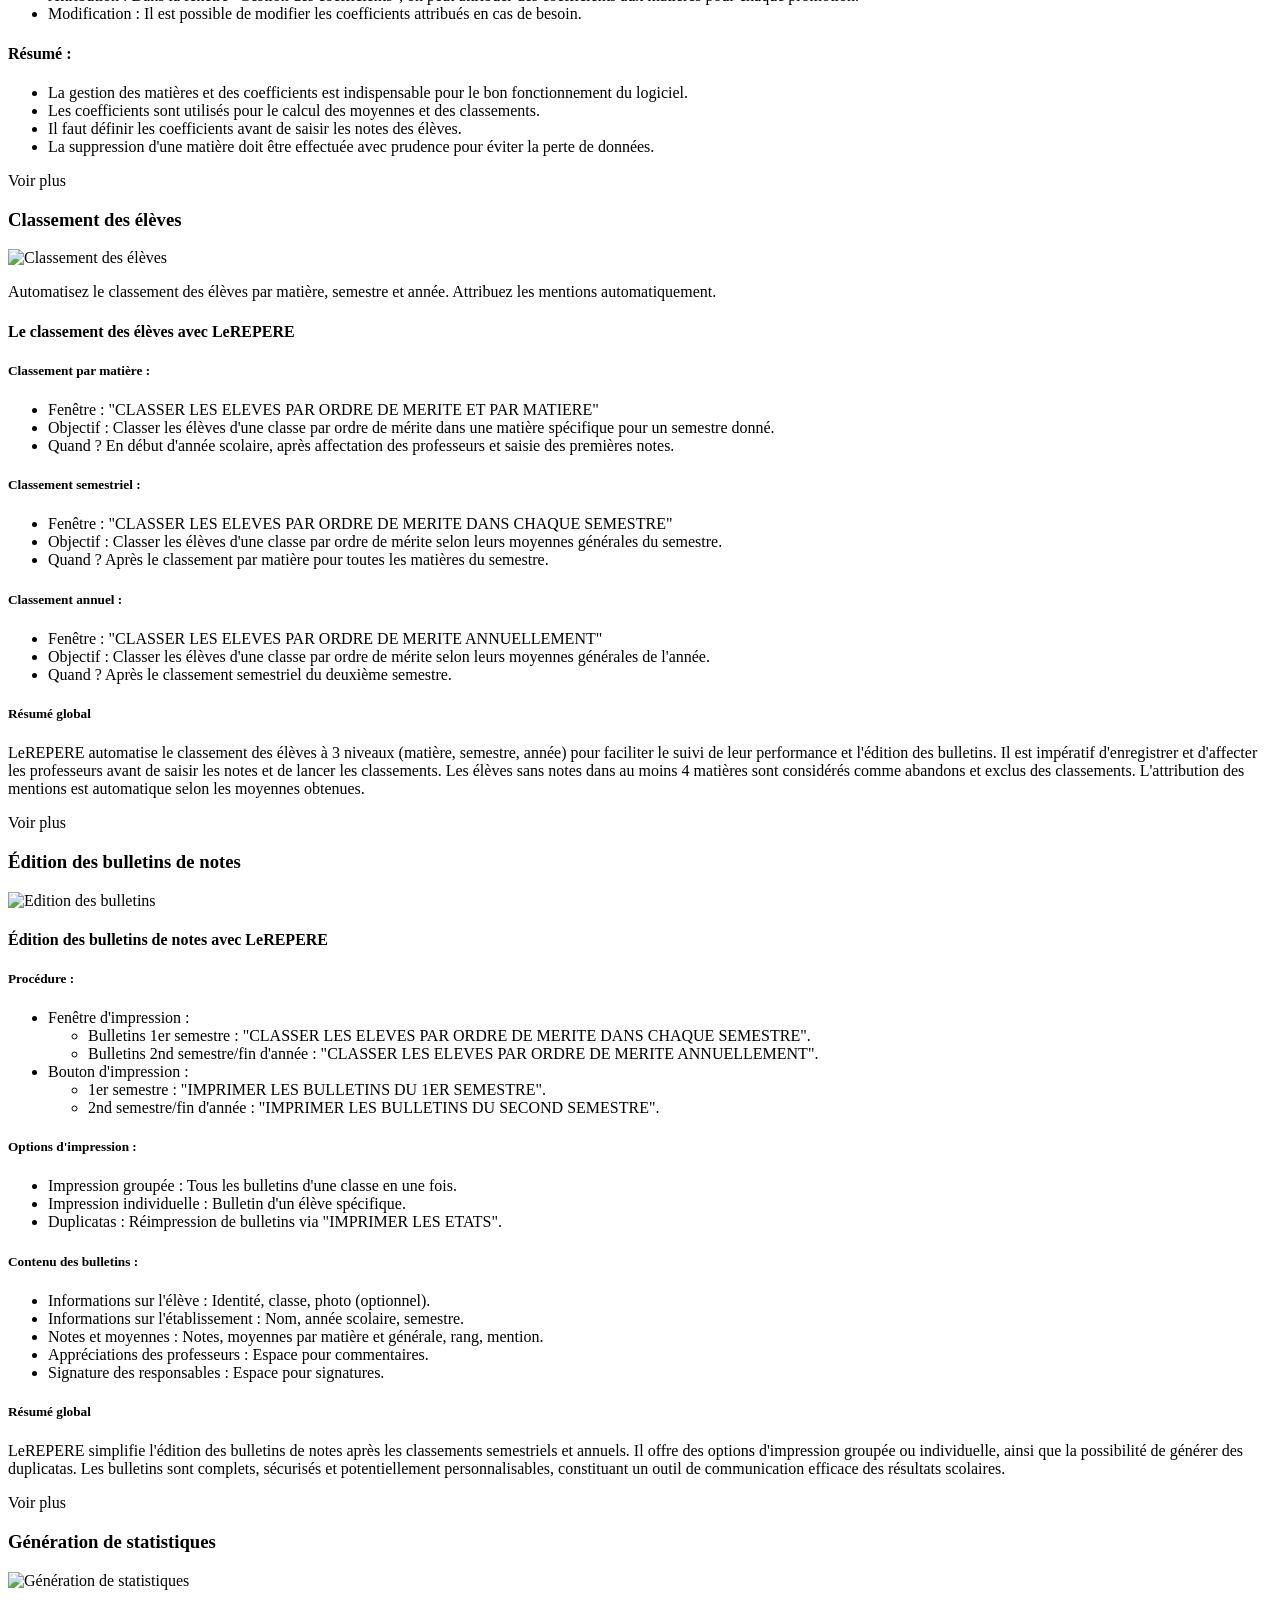
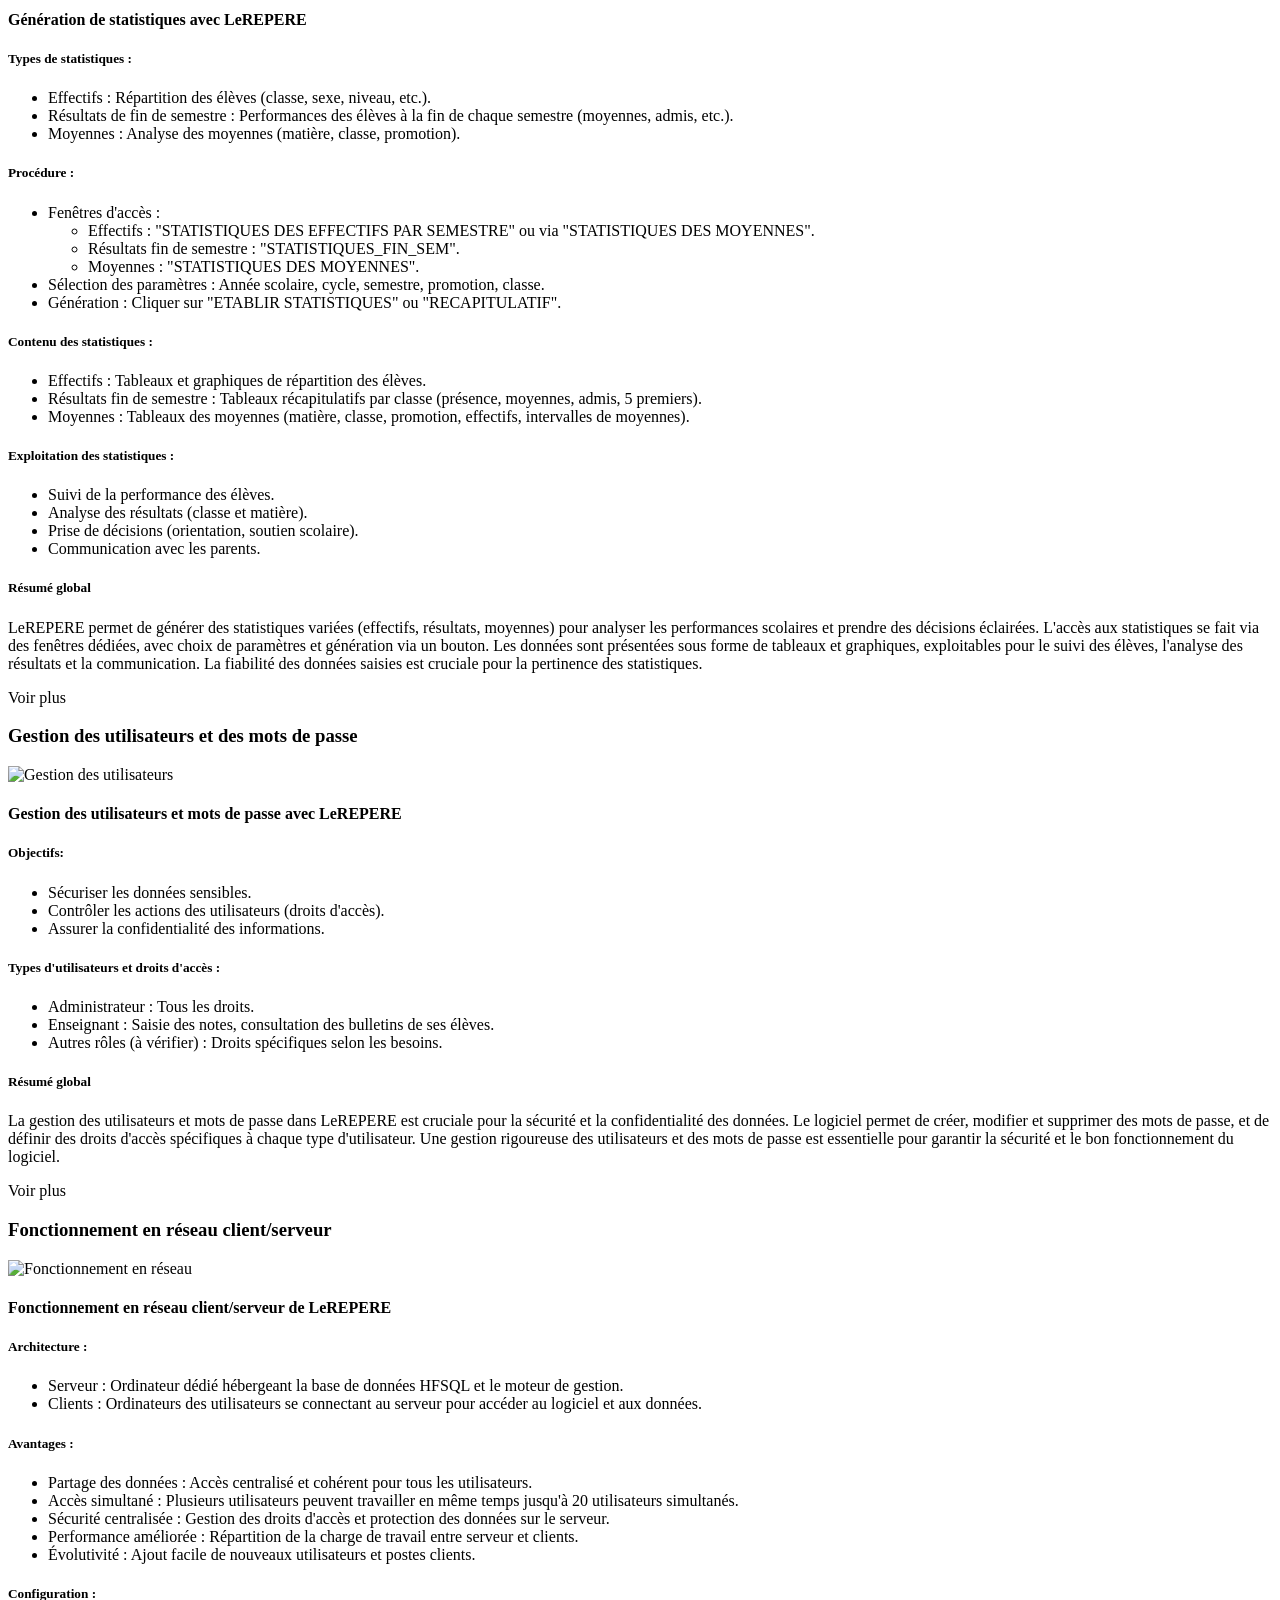
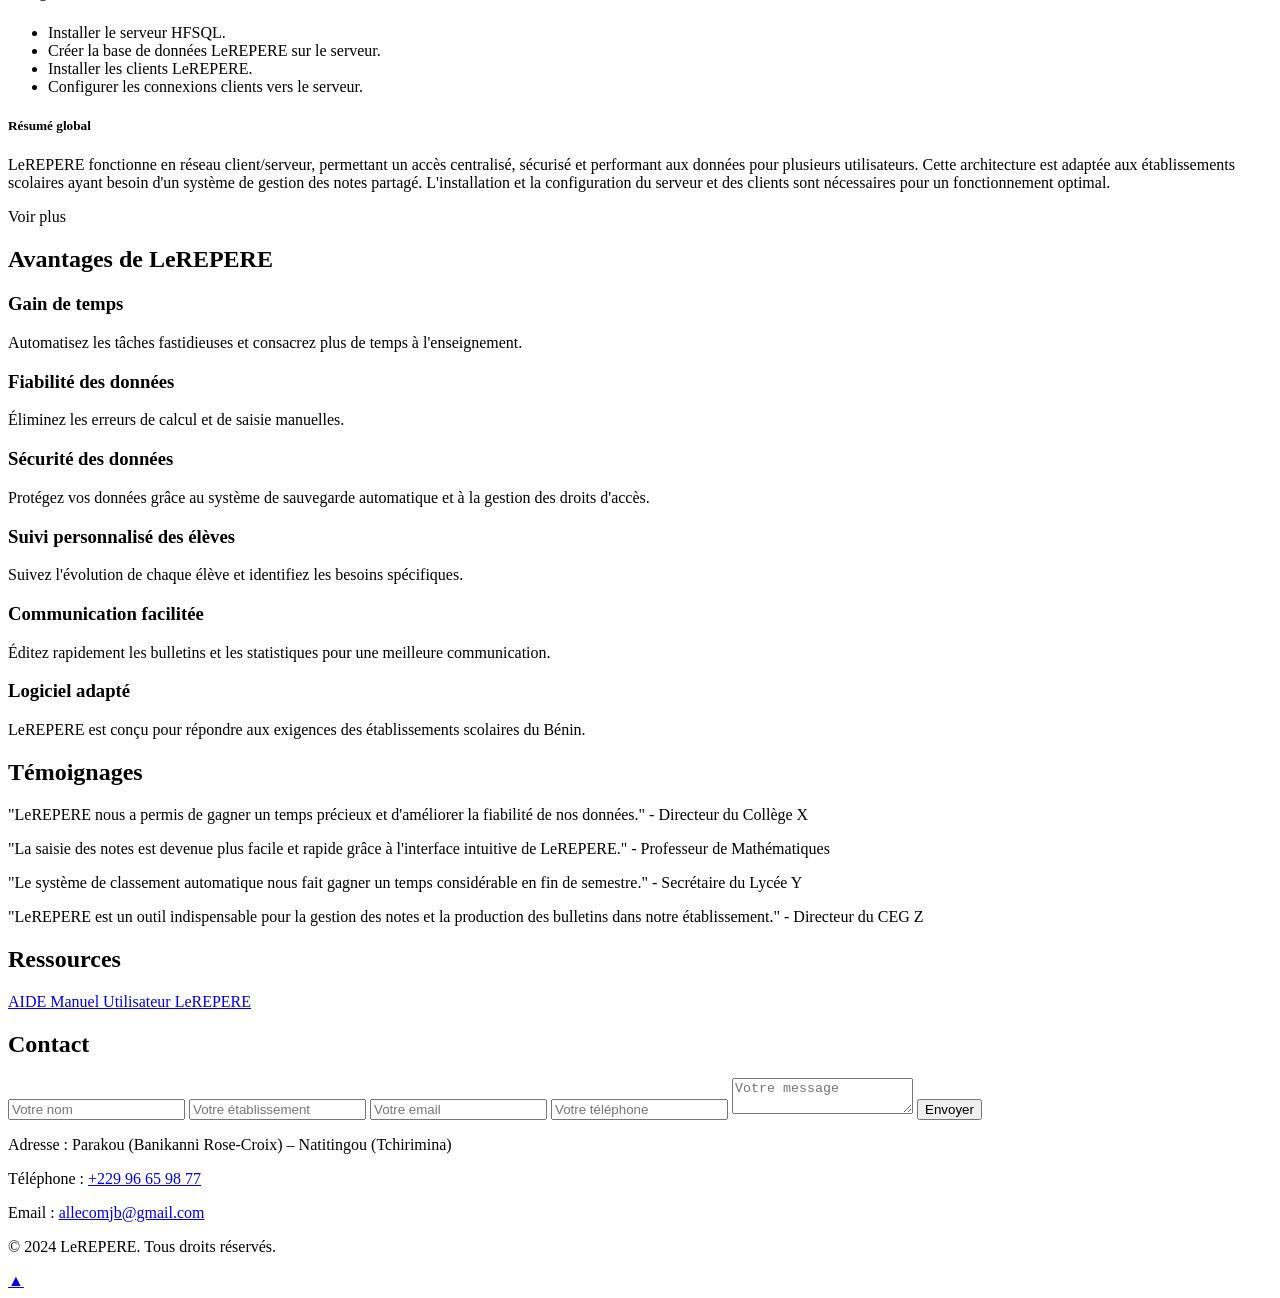
==== commit 2f958d0f: "Add files via upload" ====
--- a/index.html
+++ b/index.html
@@ -4,7 +4,7 @@
     <meta charset="UTF-8">
     <meta name="viewport" content="width=device-width, initial-scale=1.0">
     <title>LeREPERE - Logiciel de gestion des notes</title>
-    <link rel="stylesheet" href="style.css">
+    <link rel="stylesheet" href="LeREPERE/style.css"> 
 </head>
 <body>
 
@@ -29,7 +29,7 @@
         <div class="container">
             <h1>LeREPERE : Simplifiez la gestion des notes de votre établissement.</h1>
             <p>Un logiciel intuitif et performant pour la gestion des notes, des classements et des bulletins.</p>
-            <img src="Imgs/interface logiciel.png" alt="Interface du logiciel LeREPERE"> 
+            <img src="LeREPERE/Imgs/interface logiciel.png" alt="Interface du logiciel LeREPERE"> 
         </div>
     </section>
 
@@ -43,7 +43,7 @@
                 <h3>Gestion des inscriptions et réinscriptions des élèves</h3>
                 <div class="feature-content">
                     <div class="image-col">
-                        <img src="Imgs/inscription eleves.png" alt="Gestion des inscriptions"> 
+                        <img src="LeREPERE/Imgs/inscription eleves.png" alt="Gestion des inscriptions"> 
                     </div>
                     <div class="text-col inscription-details"> 
                         <div class="text-content">
@@ -78,7 +78,7 @@
                 <h3>Saisie et affichage des notes</h3> 
                 <div class="feature-content">
                     <div class="image-col">
-                        <img src="Imgs/saisie notes.png" alt="Saisie des notes">
+                        <img src="LeREPERE/Imgs/saisie notes.png" alt="Saisie des notes">
                     </div>
                     <div class="text-col"> 
                         <div class="text-content">
@@ -114,7 +114,7 @@
                 <h3>Gestion des coefficients et des matières</h3>
                 <div class="feature-content">
                     <div class="image-col">
-                        <img src="Imgs/gestion coefficients.png" alt="Gestion des coefficients">
+                        <img src="LeREPERE/Imgs/gestion coefficients.png" alt="Gestion des coefficients">
                     </div>
                     <div class="text-col coefficient-details">
                         <div class="text-content">
@@ -148,7 +148,7 @@
                 <h3>Classement des élèves</h3> 
                 <div class="feature-content">
                     <div class="image-col">
-                        <img src="Imgs/classement eleves.png" alt="Classement des élèves">
+                        <img src="LeREPERE/Imgs/classement eleves.png" alt="Classement des élèves">
                     </div>
                     <div class="text-col"> 
                         <div class="text-content">
@@ -190,7 +190,7 @@
                 <h3>Édition des bulletins de notes</h3>
                 <div class="feature-content">
                     <div class="image-col">
-                        <img src="Imgs/edition bulletins.png" alt="Edition des bulletins">
+                        <img src="LeREPERE/Imgs/edition bulletins.png" alt="Edition des bulletins">
                     </div>
                     <div class="text-col">
                         <div class="text-content">
@@ -236,7 +236,7 @@
                 <h3>Génération de statistiques</h3> 
                 <div class="feature-content">
                     <div class="image-col">
-                        <img src="Imgs/generation statistiques.png" alt="Génération de statistiques">
+                        <img src="LeREPERE/Imgs/generation statistiques.png" alt="Génération de statistiques">
                     </div>
                     <div class="text-col"> 
                         <div class="text-content">
@@ -285,7 +285,7 @@
                 <h3>Gestion des utilisateurs et des mots de passe</h3>
                 <div class="feature-content">
                     <div class="image-col">
-                        <img src="Imgs/gestion utilisateurs.png" alt="Gestion des utilisateurs">
+                        <img src="LeREPERE/Imgs/gestion utilisateurs.png" alt="Gestion des utilisateurs">
                     </div>
                     <div class="text-col"> 
                         <div class="text-content">
@@ -316,7 +316,7 @@
                 <h3>Fonctionnement en réseau client/serveur</h3> 
                 <div class="feature-content">
                     <div class="image-col">
-                        <img src="Imgs/reseau client serveur.png" alt="Fonctionnement en réseau">
+                        <img src="LeREPERE/Imgs/reseau client serveur.png" alt="Fonctionnement en réseau">
                     </div>
                     <div class="text-col"> 
                         <div class="text-content">
@@ -410,7 +410,7 @@
     <section id="ressources">
         <div class="container">
             <h2>Ressources</h2>
-                <a href="Imgs/AIDE Manuel Utilisateur LeREPERE.pdf" target="_blank">AIDE Manuel Utilisateur LeREPERE</a> 
+                <a href="LeREPERE/Imgs/AIDE Manuel Utilisateur LeREPERE.pdf" target="_blank">AIDE Manuel Utilisateur LeREPERE</a> 
         </div>
     </section>
 
@@ -447,6 +447,6 @@
       <a href="#accueil" title="Retour en haut">▲</a>
     </div>
 
-    <script src="script.js"></script>
+    <script src="LeREPERE/script.js"></script> 
 </body>
 </html>
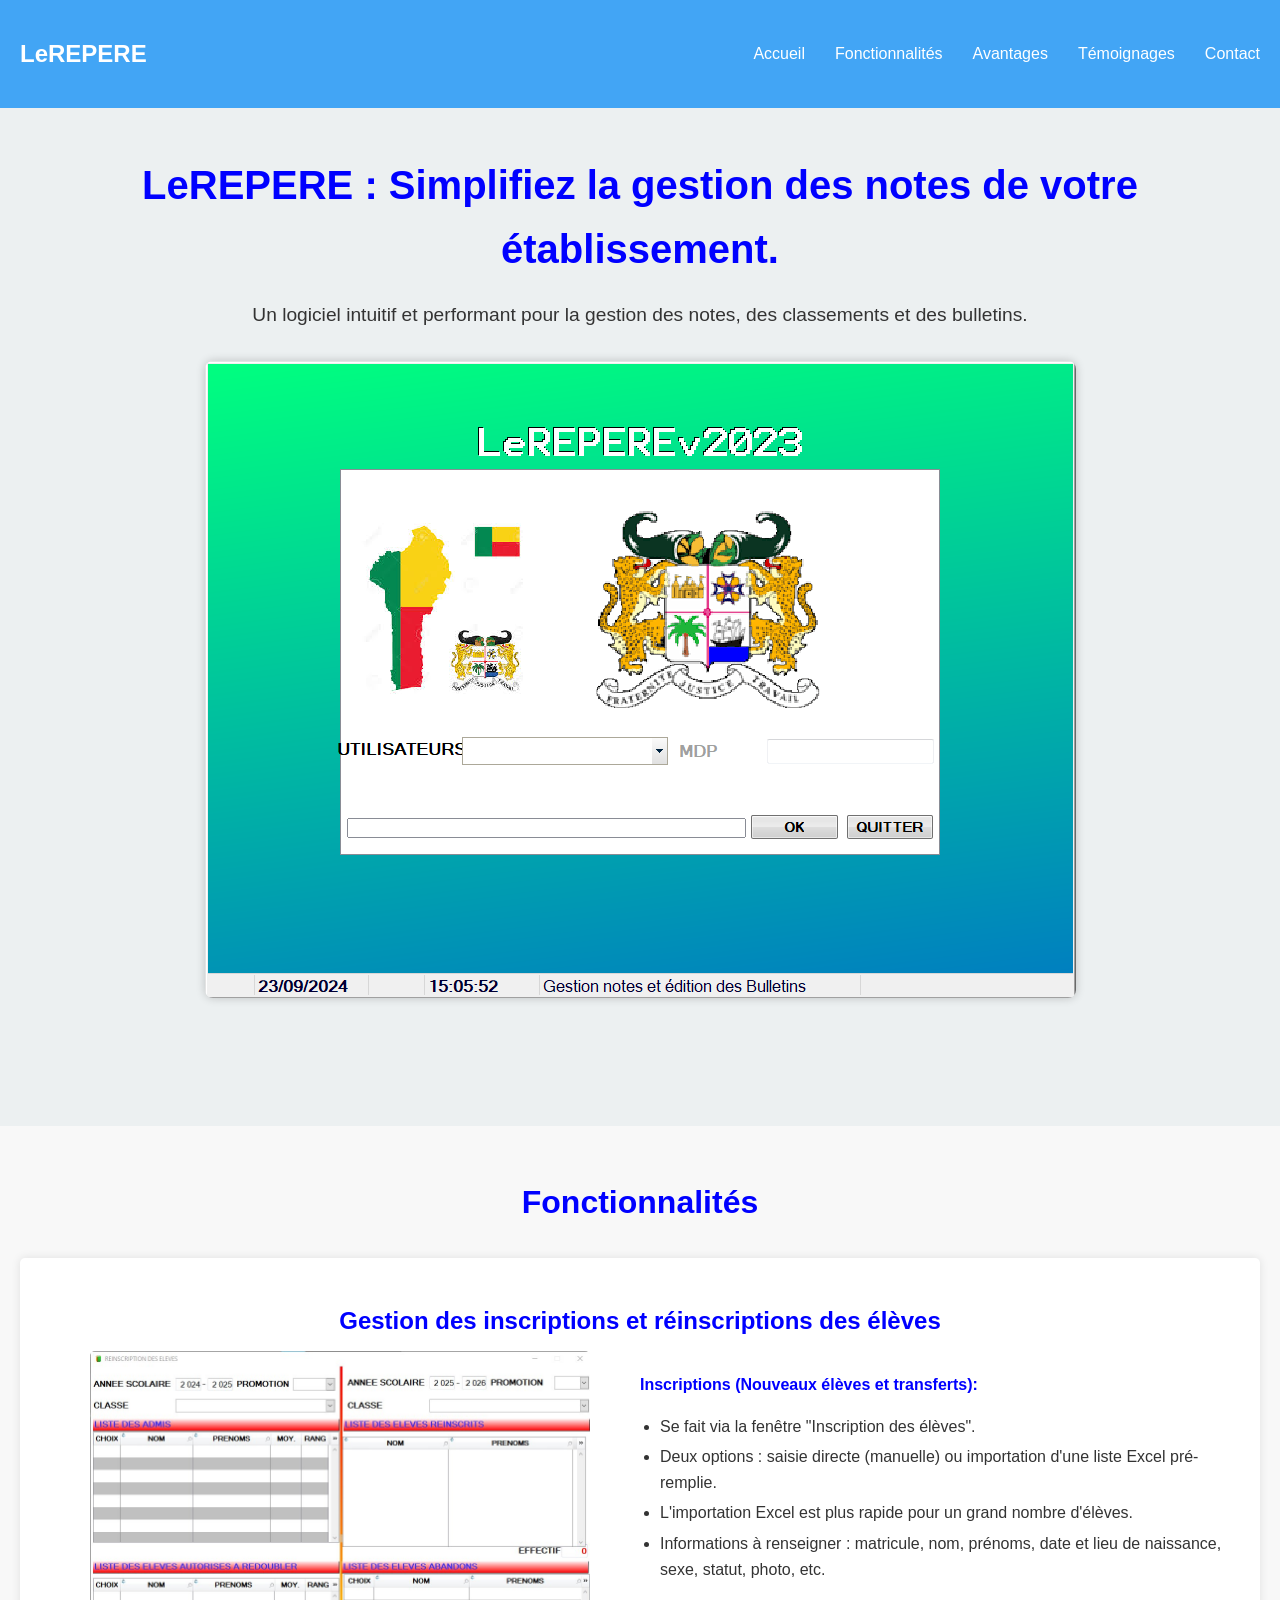
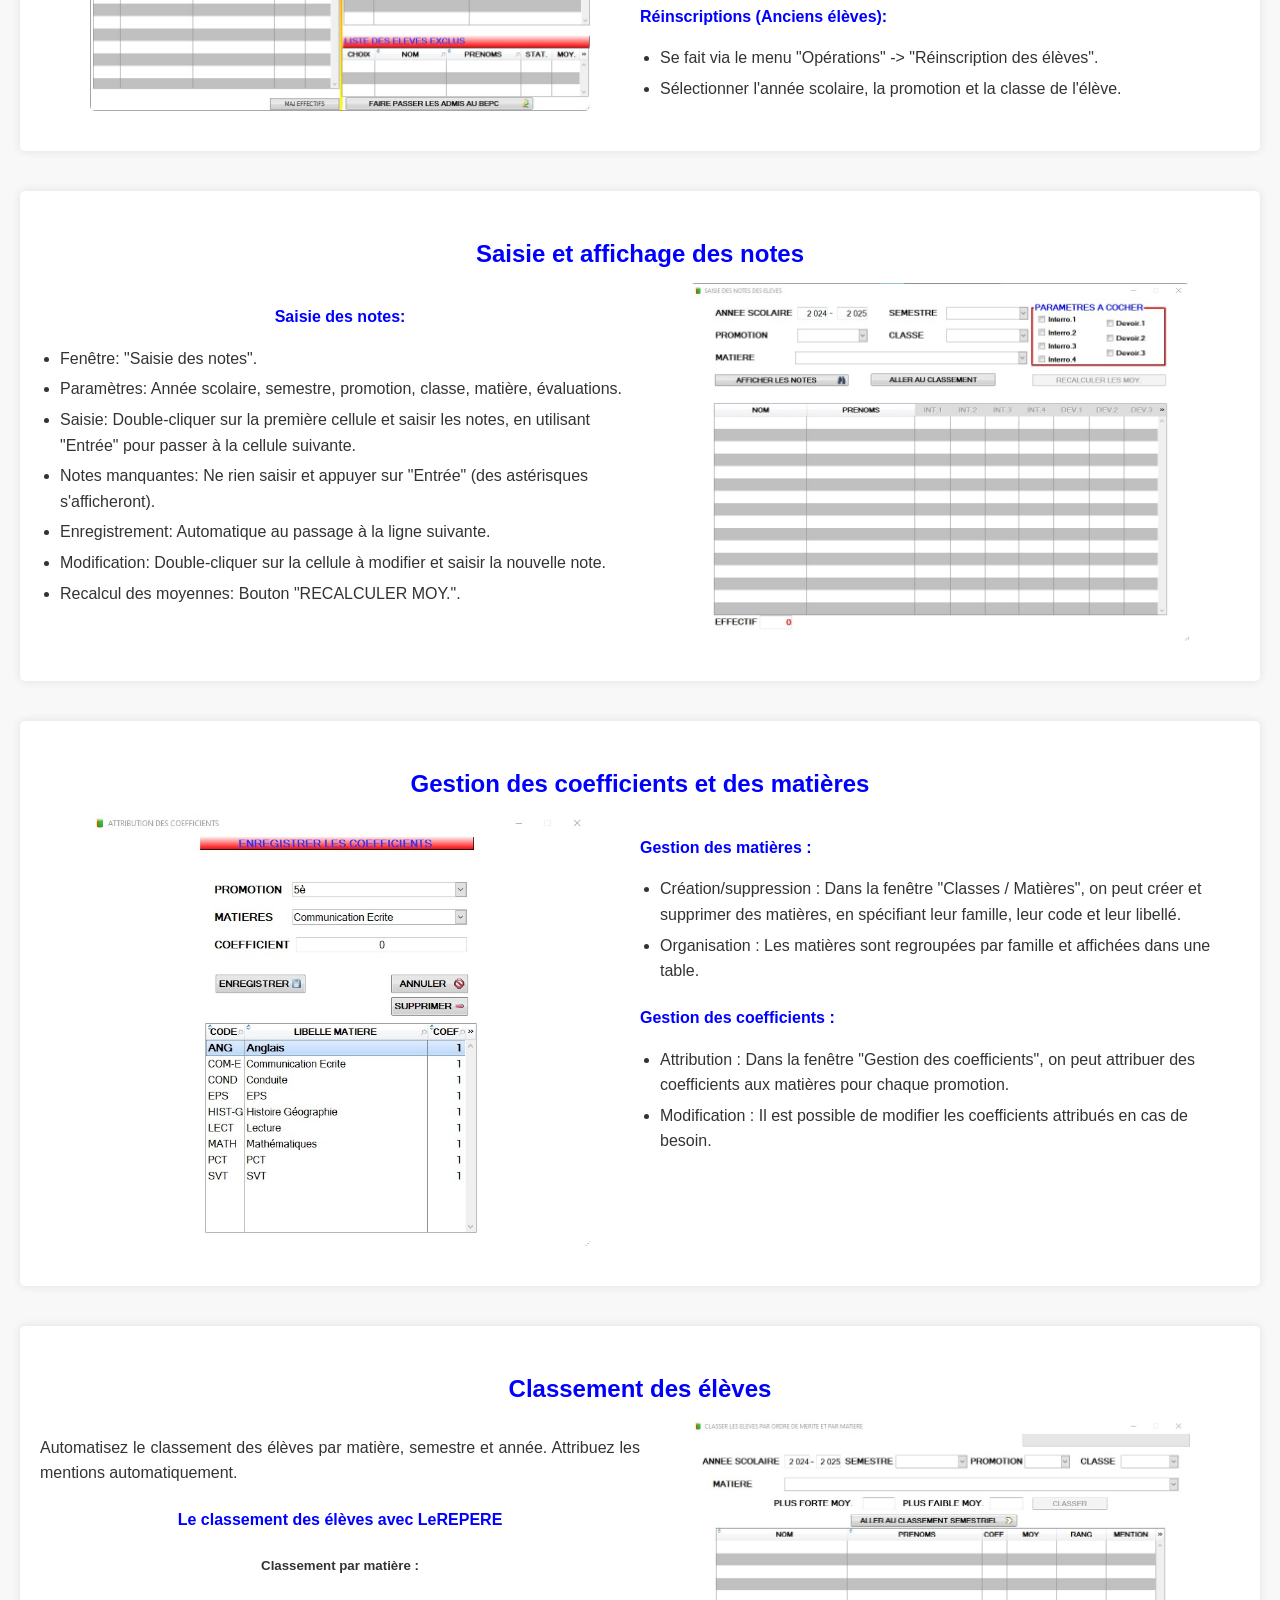
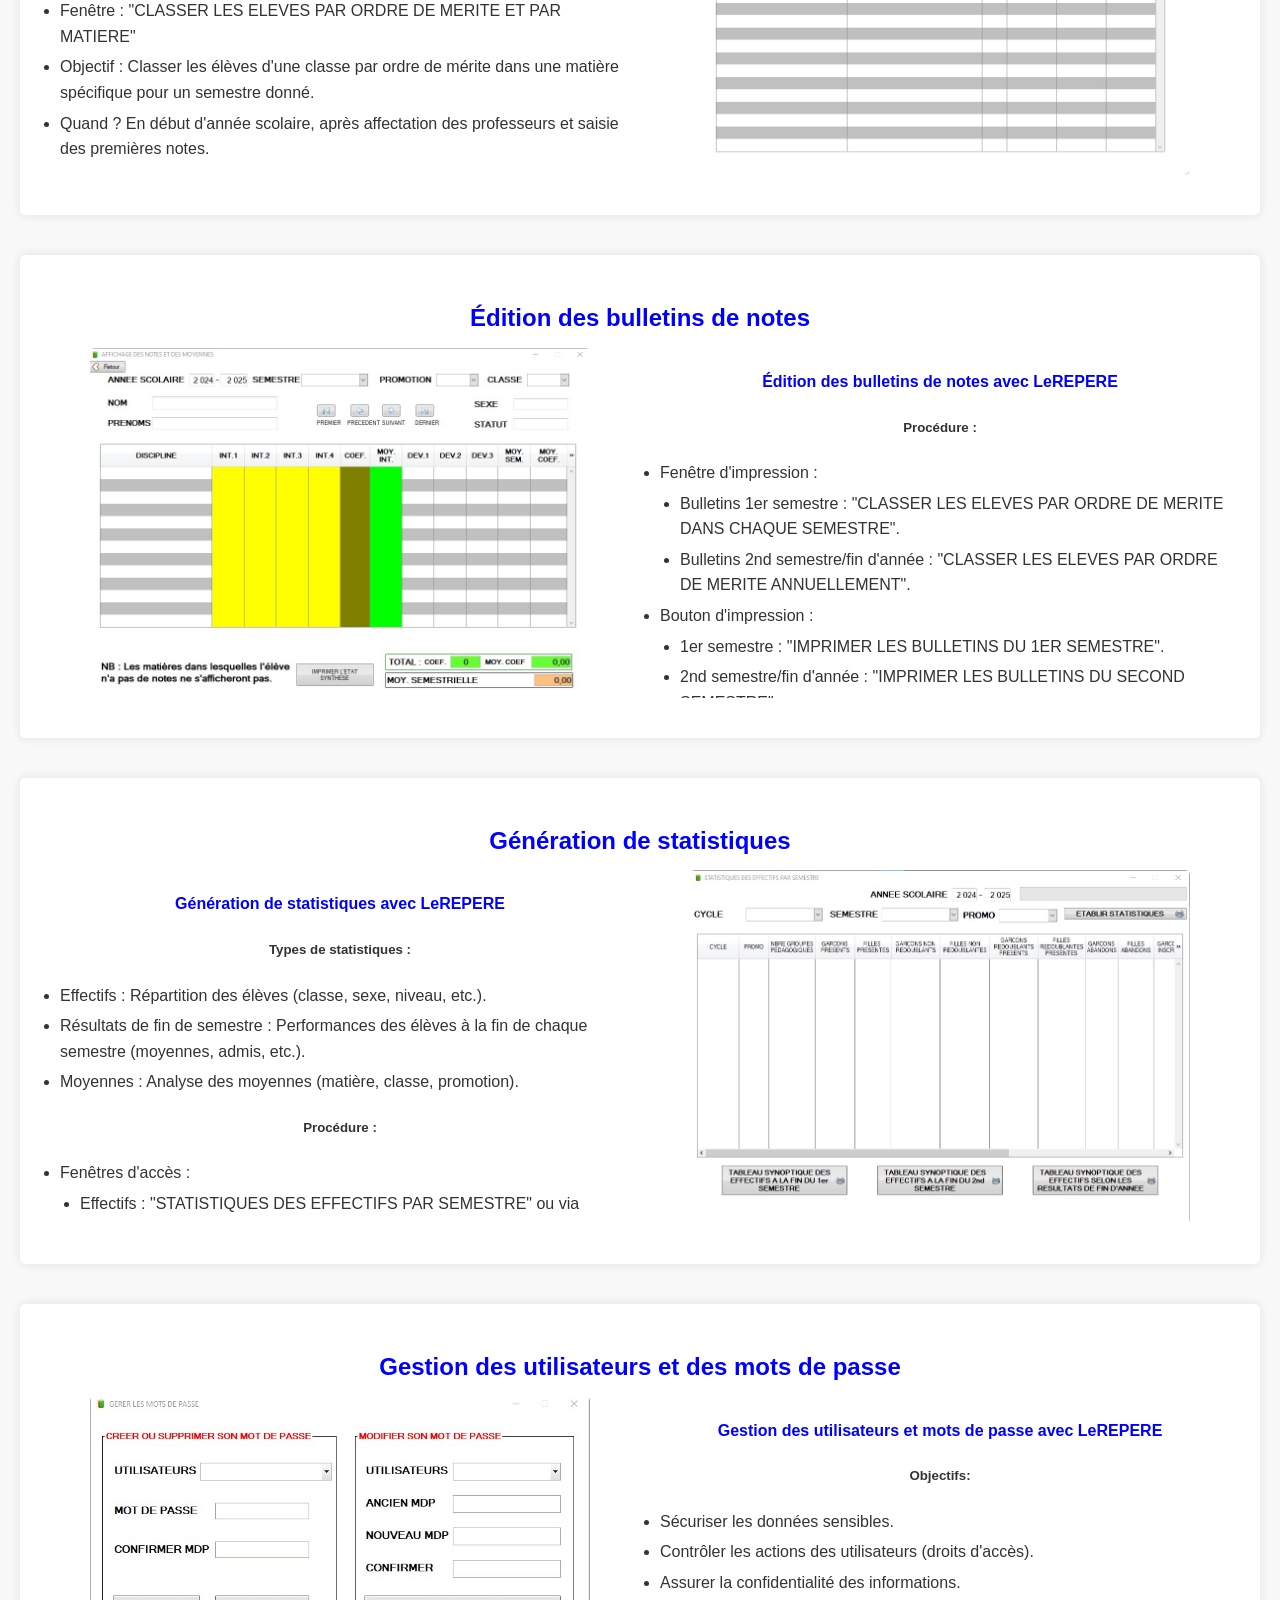
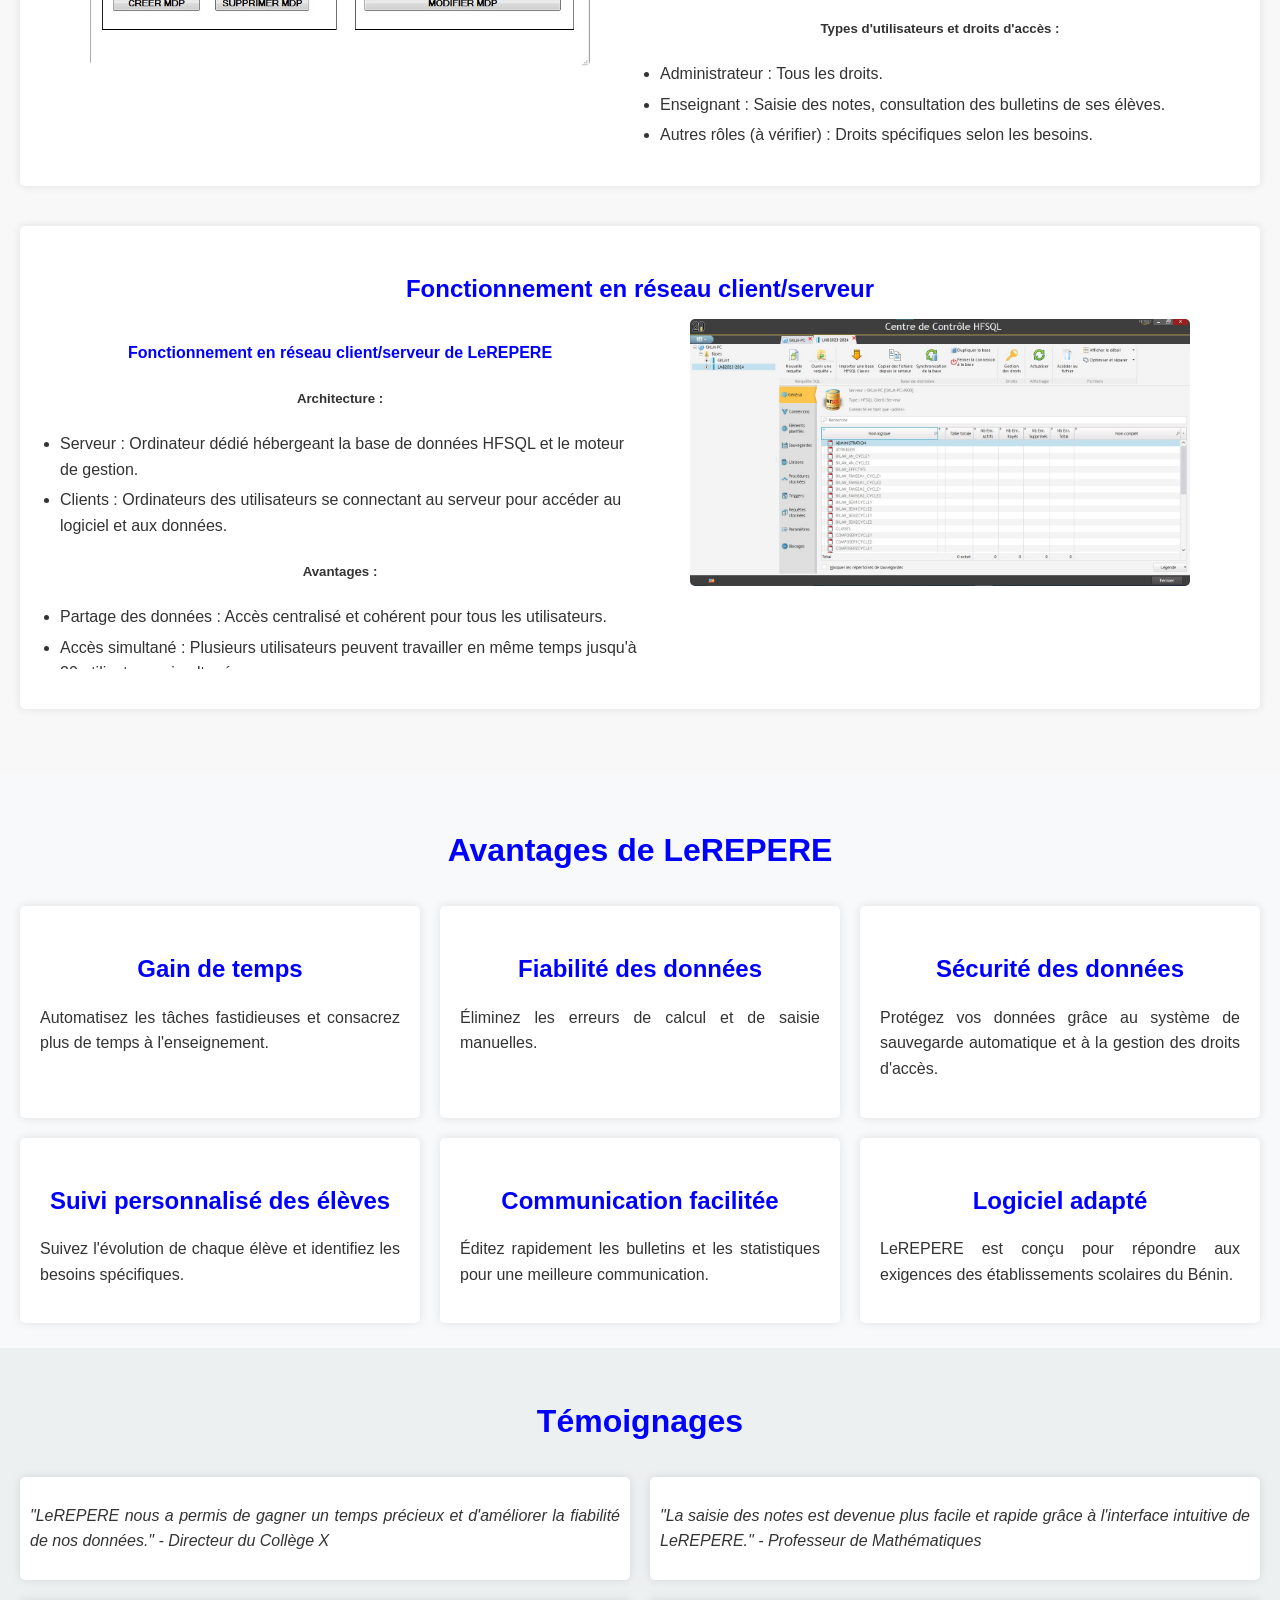
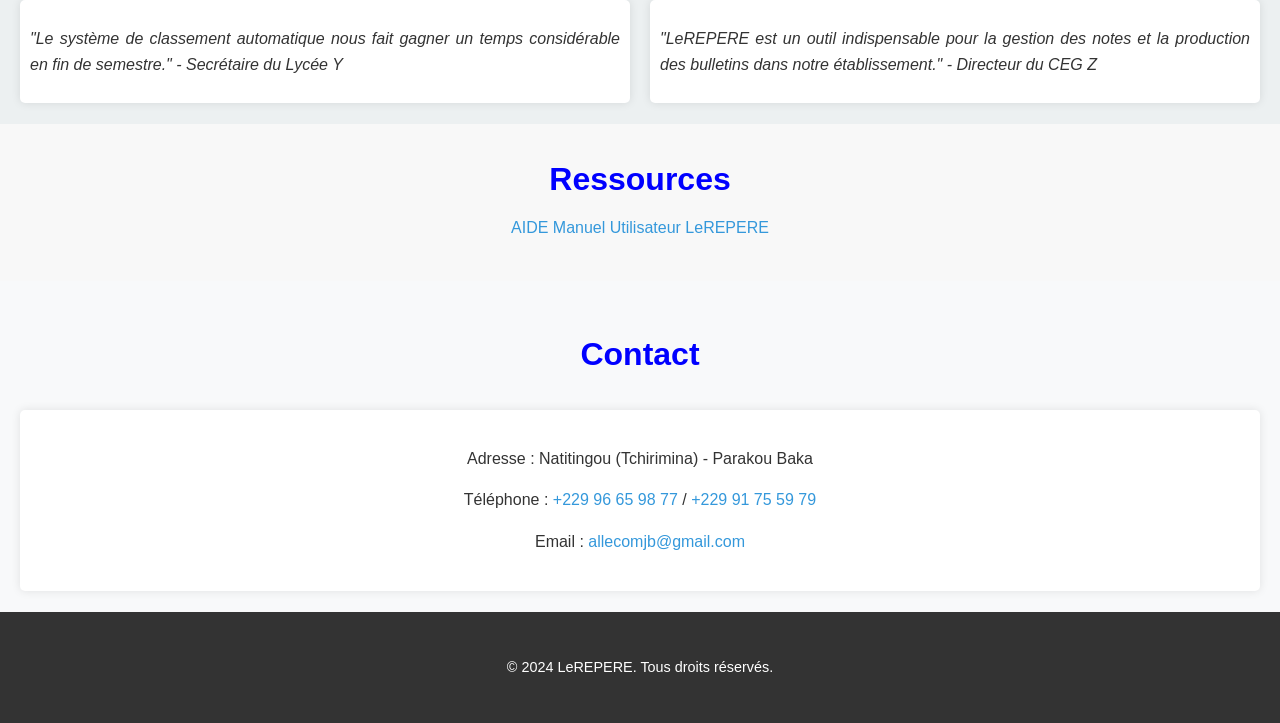
==== commit fac54a77: "Add files via upload" ====
--- a/index.html
+++ b/index.html
@@ -28,7 +28,7 @@
     <section id="accueil">
         <div class="container">
             <h1>LeREPERE : Simplifiez la gestion des notes de votre établissement.</h1>
-            <p>Un logiciel intuitif et performant pour la gestion des notes, des classements et des bulletins.</p>
+            <p style="text-align: center;">Un logiciel intuitif et performant pour la gestion des notes, des classements et des bulletins.</p>
             <img src="LeREPERE/Imgs/interface logiciel.png" alt="Interface du logiciel LeREPERE"> 
         </div>
     </section>
@@ -66,7 +66,7 @@
                             </ul>
 
                             <h4>Résumé global</h4>
-                            <p>LeREPERE simplifie la gestion des inscriptions et réinscriptions via des outils efficaces : saisie manuelle ou importation Excel pour les inscriptions, fenêtre dédiée pour les réinscriptions et les passages en classe supérieure. Des fonctionnalités complémentaires permettent d'imprimer des listes d'élèves, de mettre à jour les effectifs et de gérer les cas particuliers (admis au BEPC sans moyenne). Une bonne organisation des matricules et l'ajout de photos sont recommandés. L'archivage des données est possible.</p>
+                            <p style="text-align: justify;">LeREPERE simplifie la gestion des inscriptions et réinscriptions via des outils efficaces : saisie manuelle ou importation Excel pour les inscriptions, fenêtre dédiée pour les réinscriptions et les passages en classe supérieure. Des fonctionnalités complémentaires permettent d'imprimer des listes d'élèves, de mettre à jour les effectifs et de gérer les cas particuliers (admis au BEPC sans moyenne). Une bonne organisation des matricules et l'ajout de photos sont recommandés. L'archivage des données est possible.</p>
                         </div>
                         <span class="voir-plus">Voir plus</span>
                     </div>
@@ -102,7 +102,7 @@
                             </ul>
 
                             <h4>Résumé global :</h4>
-                            <p>LeREPERE propose une interface intuitive pour saisir et consulter les notes des élèves, soit directement dans le logiciel, soit via des fiches pré-remplies. L'affichage des notes permet de visualiser les résultats et de contrôler leur cohérence. Des fonctionnalités additionnelles gèrent les absences et le recalcul des moyennes.</p>
+                            <p style="text-align: justify;">LeREPERE propose une interface intuitive pour saisir et consulter les notes des élèves, soit directement dans le logiciel, soit via des fiches pré-remplies. L'affichage des notes permet de visualiser les résultats et de contrôler leur cohérence. Des fonctionnalités additionnelles gèrent les absences et le recalcul des moyennes.</p>
                         </div>
                         <span class="voir-plus">Voir plus</span>
                     </div>
@@ -152,7 +152,7 @@
                     </div>
                     <div class="text-col"> 
                         <div class="text-content">
-                            <p>Automatisez le classement des élèves par matière, semestre et année. Attribuez les mentions automatiquement.</p> 
+                            <p style="text-align: justify;">Automatisez le classement des élèves par matière, semestre et année. Attribuez les mentions automatiquement.</p> 
                             
                             <h4>Le classement des élèves avec LeREPERE</h4>
 
@@ -178,7 +178,7 @@
                             </ul>
 
                             <h5>Résumé global</h5>
-                            <p>LeREPERE automatise le classement des élèves à 3 niveaux (matière, semestre, année) pour faciliter le suivi de leur performance et l'édition des bulletins. Il est impératif d'enregistrer et d'affecter les professeurs avant de saisir les notes et de lancer les classements. Les élèves sans notes dans au moins 4 matières sont considérés comme abandons et exclus des classements. L'attribution des mentions est automatique selon les moyennes obtenues.</p>
+                            <p style="text-align: justify;">LeREPERE automatise le classement des élèves à 3 niveaux (matière, semestre, année) pour faciliter le suivi de leur performance et l'édition des bulletins. Il est impératif d'enregistrer et d'affecter les professeurs avant de saisir les notes et de lancer les classements. Les élèves sans notes dans au moins 4 matières sont considérés comme abandons et exclus des classements. L'attribution des mentions est automatique selon les moyennes obtenues.</p>
                         </div>
                         <span class="voir-plus">Voir plus</span>
                     </div>
@@ -224,7 +224,7 @@
                                 <li>Signature des responsables : Espace pour signatures.</li>
                             </ul>
                             <h5>Résumé global</h5>
-                            <p>LeREPERE simplifie l'édition des bulletins de notes après les classements semestriels et annuels. Il offre des options d'impression groupée ou individuelle, ainsi que la possibilité de générer des duplicatas. Les bulletins sont complets, sécurisés et potentiellement personnalisables, constituant un outil de communication efficace des résultats scolaires.</p>
+                            <p style="text-align: justify;">LeREPERE simplifie l'édition des bulletins de notes après les classements semestriels et annuels. Il offre des options d'impression groupée ou individuelle, ainsi que la possibilité de générer des duplicatas. Les bulletins sont complets, sécurisés et potentiellement personnalisables, constituant un outil de communication efficace des résultats scolaires.</p>
                         </div>
                         <span class="voir-plus">Voir plus</span>
                     </div>
@@ -273,7 +273,7 @@
                                 <li>Communication avec les parents.</li>
                             </ul>
                             <h5>Résumé global</h5>
-                            <p>LeREPERE permet de générer des statistiques variées (effectifs, résultats, moyennes) pour analyser les performances scolaires et prendre des décisions éclairées. L'accès aux statistiques se fait via des fenêtres dédiées, avec choix de paramètres et génération via un bouton. Les données sont présentées sous forme de tableaux et graphiques, exploitables pour le suivi des élèves, l'analyse des résultats et la communication. La fiabilité des données saisies est cruciale pour la pertinence des statistiques.</p>
+                            <p style="text-align: justify;">LeREPERE permet de générer des statistiques variées (effectifs, résultats, moyennes) pour analyser les performances scolaires et prendre des décisions éclairées. L'accès aux statistiques se fait via des fenêtres dédiées, avec choix de paramètres et génération via un bouton. Les données sont présentées sous forme de tableaux et graphiques, exploitables pour le suivi des élèves, l'analyse des résultats et la communication. La fiabilité des données saisies est cruciale pour la pertinence des statistiques.</p>
                         </div>
                         <span class="voir-plus">Voir plus</span>
                     </div>
@@ -304,7 +304,7 @@
                                 <li>Autres rôles (à vérifier) : Droits spécifiques selon les besoins.</li>
                             </ul>
                             <h5>Résumé global</h5>
-                            <p>La gestion des utilisateurs et mots de passe dans LeREPERE est cruciale pour la sécurité et la confidentialité des données. Le logiciel permet de créer, modifier et supprimer des mots de passe, et de définir des droits d'accès spécifiques à chaque type d'utilisateur. Une gestion rigoureuse des utilisateurs et des mots de passe est essentielle pour garantir la sécurité et le bon fonctionnement du logiciel.</p>
+                            <p style="text-align: justify;">La gestion des utilisateurs et mots de passe dans LeREPERE est cruciale pour la sécurité et la confidentialité des données. Le logiciel permet de créer, modifier et supprimer des mots de passe, et de définir des droits d'accès spécifiques à chaque type d'utilisateur. Une gestion rigoureuse des utilisateurs et des mots de passe est essentielle pour garantir la sécurité et le bon fonctionnement du logiciel.</p>
                         </div>
                         <span class="voir-plus">Voir plus</span>
                     </div>
@@ -343,7 +343,7 @@
                                 <li>Configurer les connexions clients vers le serveur.</li>
                             </ul>
                             <h5>Résumé global</h5>
-                            <p>LeREPERE fonctionne en réseau client/serveur, permettant un accès centralisé, sécurisé et performant aux données pour plusieurs utilisateurs. Cette architecture est adaptée aux établissements scolaires ayant besoin d'un système de gestion des notes partagé. L'installation et la configuration du serveur et des clients sont nécessaires pour un fonctionnement optimal.</p>
+                            <p style="text-align: justify;">LeREPERE fonctionne en réseau client/serveur, permettant un accès centralisé, sécurisé et performant aux données pour plusieurs utilisateurs. Cette architecture est adaptée aux établissements scolaires ayant besoin d'un système de gestion des notes partagé. L'installation et la configuration du serveur et des clients sont nécessaires pour un fonctionnement optimal.</p>
                         </div>
                         <span class="voir-plus">Voir plus</span>
                     </div>
@@ -359,27 +359,27 @@
             <div class="avantages-grid">
                 <div class="avantage">
                     <h3>Gain de temps</h3>
-                    <p>Automatisez les tâches fastidieuses et consacrez plus de temps à l'enseignement.</p>
+                    <p style="text-align: justify;">Automatisez les tâches fastidieuses et consacrez plus de temps à l'enseignement.</p>
                 </div>
                 <div class="avantage">
                     <h3>Fiabilité des données</h3>
-                    <p>Éliminez les erreurs de calcul et de saisie manuelles.</p>
+                    <p style="text-align: justify;">Éliminez les erreurs de calcul et de saisie manuelles.</p>
                 </div>
                 <div class="avantage">
                     <h3>Sécurité des données</h3>
-                    <p>Protégez vos données grâce au système de sauvegarde automatique et à la gestion des droits d'accès.</p>
+                    <p style="text-align: justify;">Protégez vos données grâce au système de sauvegarde automatique et à la gestion des droits d'accès.</p>
                 </div>
                 <div class="avantage">
                     <h3>Suivi personnalisé des élèves</h3>
-                    <p>Suivez l'évolution de chaque élève et identifiez les besoins spécifiques.</p>
+                    <p style="text-align: justify;">Suivez l'évolution de chaque élève et identifiez les besoins spécifiques.</p>
                 </div>
                 <div class="avantage">
                     <h3>Communication facilitée</h3>
-                    <p>Éditez rapidement les bulletins et les statistiques pour une meilleure communication.</p>
+                    <p style="text-align: justify;">Éditez rapidement les bulletins et les statistiques pour une meilleure communication.</p>
                 </div>
                 <div class="avantage">
                     <h3>Logiciel adapté</h3>
-                    <p>LeREPERE est conçu pour répondre aux exigences des établissements scolaires du Bénin.</p>
+                    <p style="text-align: justify;">LeREPERE est conçu pour répondre aux exigences des établissements scolaires du Bénin.</p>
                 </div>
             </div>
         </div>
@@ -391,16 +391,16 @@
             <h2>Témoignages</h2>
             <div class="temoignages-grid">
                 <div class="temoignage">
-                    <p>"LeREPERE nous a permis de gagner un temps précieux et d'améliorer la fiabilité de nos données." - Directeur du Collège X</p>
+                    <p style="text-align: justify;">"LeREPERE nous a permis de gagner un temps précieux et d'améliorer la fiabilité de nos données." - Directeur du Collège X</p>
                 </div>
                 <div class="temoignage">
-                    <p>"La saisie des notes est devenue plus facile et rapide grâce à l'interface intuitive de LeREPERE." - Professeur de Mathématiques</p>
+                    <p style="text-align: justify;">"La saisie des notes est devenue plus facile et rapide grâce à l'interface intuitive de LeREPERE." - Professeur de Mathématiques</p>
                 </div>
                 <div class="temoignage">
-                    <p>"Le système de classement automatique nous fait gagner un temps considérable en fin de semestre." - Secrétaire du Lycée Y</p>
+                    <p style="text-align: justify;">"Le système de classement automatique nous fait gagner un temps considérable en fin de semestre." - Secrétaire du Lycée Y</p>
                 </div>
                 <div class="temoignage">
-                    <p>"LeREPERE est un outil indispensable pour la gestion des notes et la production des bulletins dans notre établissement." - Directeur du CEG Z</p>
+                    <p style="text-align: justify;">"LeREPERE est un outil indispensable pour la gestion des notes et la production des bulletins dans notre établissement." - Directeur du CEG Z</p>
                 </div>
             </div>
         </div>
@@ -410,7 +410,7 @@
     <section id="ressources">
         <div class="container">
             <h2>Ressources</h2>
-                <a href="LeREPERE/Imgs/AIDE Manuel Utilisateur LeREPERE.pdf" target="_blank">AIDE Manuel Utilisateur LeREPERE</a> 
+                <a href="LeREPERE/Imgs/AIDE Manuel Utilisateur LeREPERE.pdf" target="_blank" style="text-align: center;">AIDE Manuel Utilisateur LeREPERE</a> 
         </div>
     </section>
 
@@ -418,20 +418,10 @@
     <section id="contact">
         <div class="container">
             <h2>Contact</h2>
-            <div class="contact-form"> 
-                <form action="mailto:allecomjb@gmail.com" method="post" enctype="text/plain"> 
-                    <input type="text" name="nom" placeholder="Votre nom" required>
-                    <input type="text" name="etablissement" placeholder="Votre établissement" required>
-                    <input type="email" name="email" placeholder="Votre email" required>
-                    <input type="tel" name="telephone" placeholder="Votre téléphone">
-                    <textarea name="message" placeholder="Votre message" required></textarea>
-                    <button type="submit">Envoyer</button>
-                </form>
-                <div class="contact-info">
-                    <p>Adresse : Parakou (Banikanni Rose-Croix) – Natitingou (Tchirimina)</p>
-                    <p>Téléphone : <a href="tel:+22996659877">+229 96 65 98 77</a></p>
-                    <p>Email : <a href="mailto:allecomjb@gmail.com">allecomjb@gmail.com</a></p>
-                </div>
+            <div class="contact-info">
+                <p>Adresse : Natitingou (Tchirimina) - Parakou Baka</p>
+                <p>Téléphone : <a href="tel:+22996659877">+229 96 65 98 77</a> / <a href="tel:+22991755979">+229 91 75 59 79</a></p>
+                <p>Email : <a href="mailto:allecomjb@gmail.com">allecomjb@gmail.com</a></p>
             </div>
         </div>
     </section>
--- a/LeREPERE/style.css
+++ b/LeREPERE/style.css
@@ -0,0 +1,413 @@
+/* style.css */
+
+/* Général */
+body {
+  font-family: 'Arial', sans-serif;
+  margin: 0;
+  padding: 0;
+  line-height: 1.6;
+  color: #333;
+  background-color: #f8f8f8;
+}
+
+.container {
+  max-width: 1300px;
+  margin: 0 auto;
+  padding: 20px;
+}
+
+h1, h2, h3, h4 {
+  font-weight: bold;
+  margin-bottom: 10px;
+  color: blue; 
+}
+
+h1 {
+  font-size: 2.5em;
+}
+
+h2 {
+  font-size: 2em;
+  text-align: center;
+  margin-bottom: 30px;
+}
+
+h3 {
+  font-size: 1.5em;
+  margin-bottom: 10px;
+  text-align: center;
+}
+
+a {
+  color: #3498db; 
+  text-decoration: none;
+}
+
+a:hover {
+  text-decoration: underline;
+}
+
+/* Style pour la navigation */
+header {
+  background-color: #42a5f5; /* Bleu */
+  padding: 15px 0; 
+  position: fixed; 
+  width: 100%;
+  top: 0;
+  z-index: 10; 
+}
+
+nav {
+  display: flex;
+  justify-content: space-between; 
+  align-items: center; 
+}
+
+nav ul {
+  list-style: none; 
+  margin: 0;
+  padding: 0;
+  display: flex; 
+}
+
+nav li {
+  margin-left: 30px; 
+}
+
+nav a {
+  color: white; 
+  text-decoration: none;
+  font-size: 16px; 
+}
+
+nav a.logo {
+  font-weight: bold;
+  font-size: 24px; 
+}
+
+/* Style du bouton hamburger (caché par défaut sur grand écran) */
+.hamburger {
+  display: none;
+}
+
+/* Section Accueil */
+#accueil {
+  background-color: #ecf0f1;
+  text-align: center;
+  padding: 100px 0; 
+}
+
+#accueil p {
+  font-size: 1.2em;
+  margin-bottom: 30px;
+  text-align: center; /* Justifier le paragraphe */
+}
+
+#accueil img { /* Style pour l'image dans la section Accueil */
+  max-width: 80%; 
+  height: auto;
+  border-radius: 8px; 
+  box-shadow: 0 0 10px rgba(0, 0, 0, 0.2);
+}
+
+
+/* Section Fonctionnalités */
+#fonctionnalites {
+  padding: 5px 0;
+}
+
+.feature {
+  margin-bottom: 40px;
+  background-color: #fff;
+  padding: 20px;
+  border-radius: 5px;
+  box-shadow: 0 0 10px rgba(0, 0, 0, 0.1);
+  text-align: center;
+  position: relative; 
+}
+
+.feature-content {
+  display: flex;
+  margin-bottom: 20px;
+}
+
+.feature-content > div {
+  width: 50%;
+}
+
+.text-col { 
+  text-align: center;
+}
+
+.feature img {
+  width: 100%; 
+  max-width: 500px; 
+  height: auto;
+  border-radius: 5px;
+  display: block;
+  margin: 0 auto;
+}
+
+/* Style pour "Voir plus" */
+.voir-plus {
+  position: absolute;
+  bottom: 10px;
+  left: 50%;
+  transform: translateX(-50%);
+  background-color: #3498db;
+  color: #fff;
+  padding: 8px 15px;
+  border: none;
+  border-radius: 5px;
+  cursor: pointer;
+  transition: background-color 0.3s ease;
+  display: none; 
+}
+
+.feature:hover .voir-plus {
+  display: inline-block; 
+}
+
+.text-content {
+  max-height: 350px; 
+  overflow: hidden; 
+  transition: max-height 0.3s ease;
+}
+
+.text-content.contenu-etendu {
+  max-height: none;
+  overflow: visible;
+}
+
+.feature-text {
+  text-align: justify;
+  padding: 0 20px;
+}
+
+.inscription-details h4,
+.coefficient-details h4 {
+  margin-bottom: 5px;
+  text-align: left;
+}
+
+.inscription-details ul,
+.coefficient-details ul,
+.text-col ul { 
+  list-style-type: disc;
+  margin-left: 20px;
+  padding: 0;
+  text-align: left;
+}
+
+.inscription-details li,
+.coefficient-details li,
+.text-col li { 
+  margin-bottom: 5px;
+  text-align: left;
+}
+
+.feature:nth-child(even) .feature-content {
+  flex-direction: row;
+}
+
+.feature:nth-child(odd) .feature-content {
+  flex-direction: row-reverse;
+}
+
+/* Section Avantages */
+#avantages {
+  padding: 5px 0;
+  background-color: #f8f9fa;
+}
+
+.avantages-grid {
+  display: grid;
+  grid-template-columns: repeat(3, 1fr); 
+  gap: 20px;
+}
+
+.avantage {
+  background-color: #fff;
+  padding: 20px;
+  border-radius: 5px;
+  box-shadow: 0 0 10px rgba(0, 0, 0, 0.1);
+  text-align: center;
+}
+
+.avantage p { /* Justifier les paragraphes dans les avantages */
+  text-align: justify;
+}
+
+/* Section Témoignages */
+#temoignages {
+  padding: 1px 0;
+  background-color: #ecf0f1;
+}
+
+.temoignages-grid {
+  display: grid;
+  grid-template-columns: repeat(2, 1fr); 
+  gap: 20px;
+}
+
+.temoignage {
+  background-color: #fff;
+  padding: 10px;
+  border-radius: 5px;
+  box-shadow: 0 0 10px rgba(0, 0, 0, 0.1);
+  font-style: italic;
+}
+
+.temoignage p { /* Justifier les paragraphes dans les témoignages */
+  text-align: justify;
+}
+
+/* Section Ressources */
+#ressources {
+  padding: 10px 0;
+}
+
+#ressources h2 {
+  margin: 0; 
+  text-align: center; 
+}
+
+#ressources a {
+  display: block; 
+  text-align: center; 
+  margin: 10px 0; 
+}
+
+/* Section Contact */
+#contact {
+  padding: 1px 0;
+  background-color: #f8f9fa;
+}
+
+#contact .contact-info {
+  background-color: #fff;
+  padding: 20px;
+  border-radius: 5px;
+  box-shadow: 0 0 10px rgba(0, 0, 0, 0.1);
+  text-align: center; /* Centrer le contenu horizontalement */
+}
+
+/* Flèche de remontée */
+.scroll-to-top {
+  position: fixed;
+  bottom: 20px;
+  right: 20px;
+  display: none; 
+  opacity: 0.7; 
+  transition: opacity 0.3s ease;
+}
+
+.scroll-to-top:hover {
+  opacity: 1;
+}
+
+.scroll-to-top a {
+  display: block;
+  width: 40px;
+  height: 40px;
+  background-color: #3498db;
+  color: white;
+  text-align: center;
+  line-height: 40px; 
+  border-radius: 50%;
+}
+
+/* Style du footer */
+footer {
+  background-color: #333; /* Couleur de fond sombre */
+  color: #fff; /* Texte blanc */
+  padding: 10px 0; 
+  text-align: center; 
+}
+
+footer .copyright {
+  font-size: 0.9em; 
+}
+
+
+/* Responsive Design */
+@media (max-width: 768px) {
+  
+  .feature-content {
+    flex-direction: column;
+  }
+
+  .feature-content > div {
+    width: 100%; 
+  }
+
+  .avantages-grid,
+  .temoignages-grid {
+    grid-template-columns: 1fr; 
+  }
+
+  .voir-plus {
+    display: inline-block; 
+  }
+
+  .feature:hover .voir-plus {
+    display: inline-block; 
+  }
+
+  
+  nav {
+    flex-direction: column; 
+  }
+
+  nav ul {
+    flex-direction: column; 
+    width: 100%;
+    background-color: #42a5f5;
+    display: none; 
+    margin-top: 10px; 
+  }
+
+  nav li {
+    margin: 10px 0; 
+    text-align: center; 
+  }
+
+  
+  .hamburger {
+    display: block; 
+    width: 30px;
+    height: 3px;
+    background-color: white;
+    margin: 10px 0;
+    cursor: pointer;
+  }
+
+  .hamburger:before,
+  .hamburger:after {
+    content: '';
+    display: block;
+    width: 30px;
+    height: 3px;
+    background-color: white;
+    margin: 5px 0;
+    transition: 0.3s;
+  }
+
+  
+  nav.open ul {
+    display: block;
+  }
+
+  nav.open .hamburger:before {
+    transform: rotate(45deg) translate(5px, 5px);
+  }
+
+  nav.open .hamburger:after {
+    transform: rotate(-45deg) translate(5px, -5px);
+  }
+
+  
+  .scroll-to-top {
+    display: block; 
+  }
+}
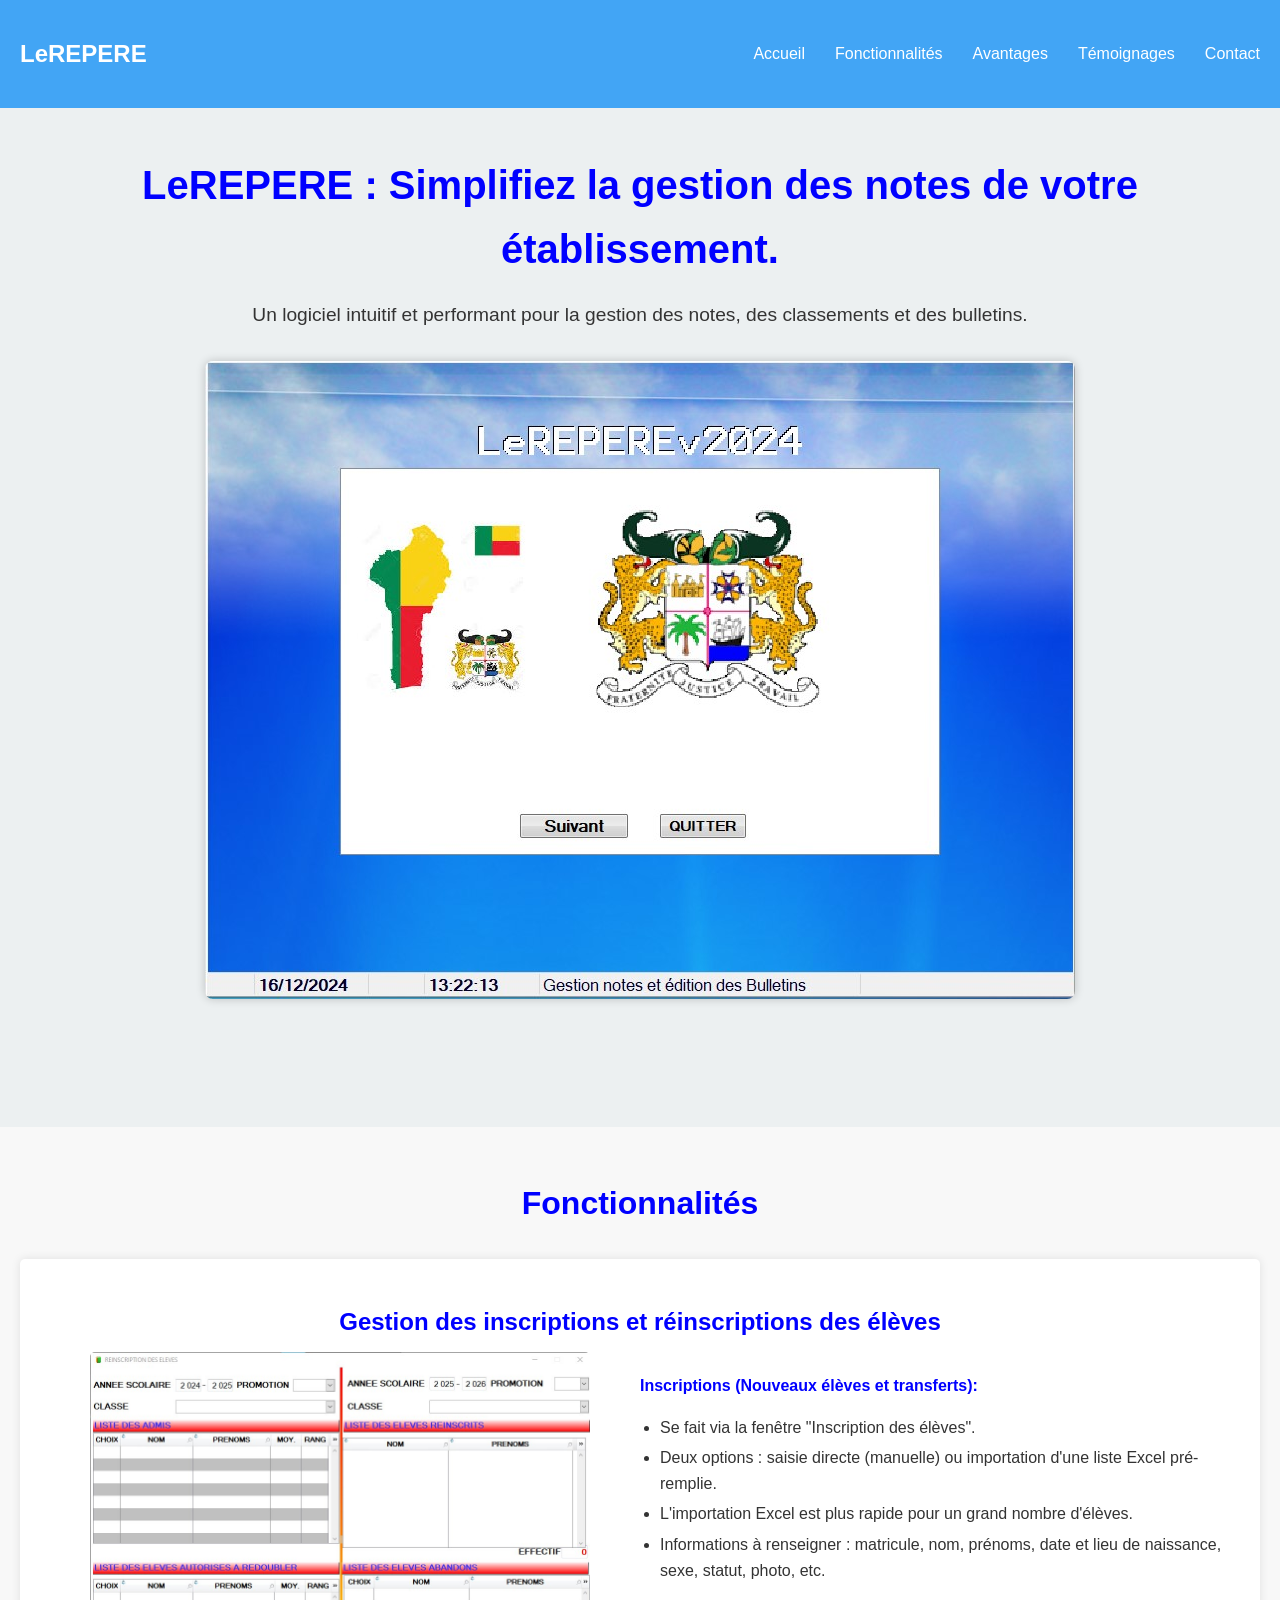
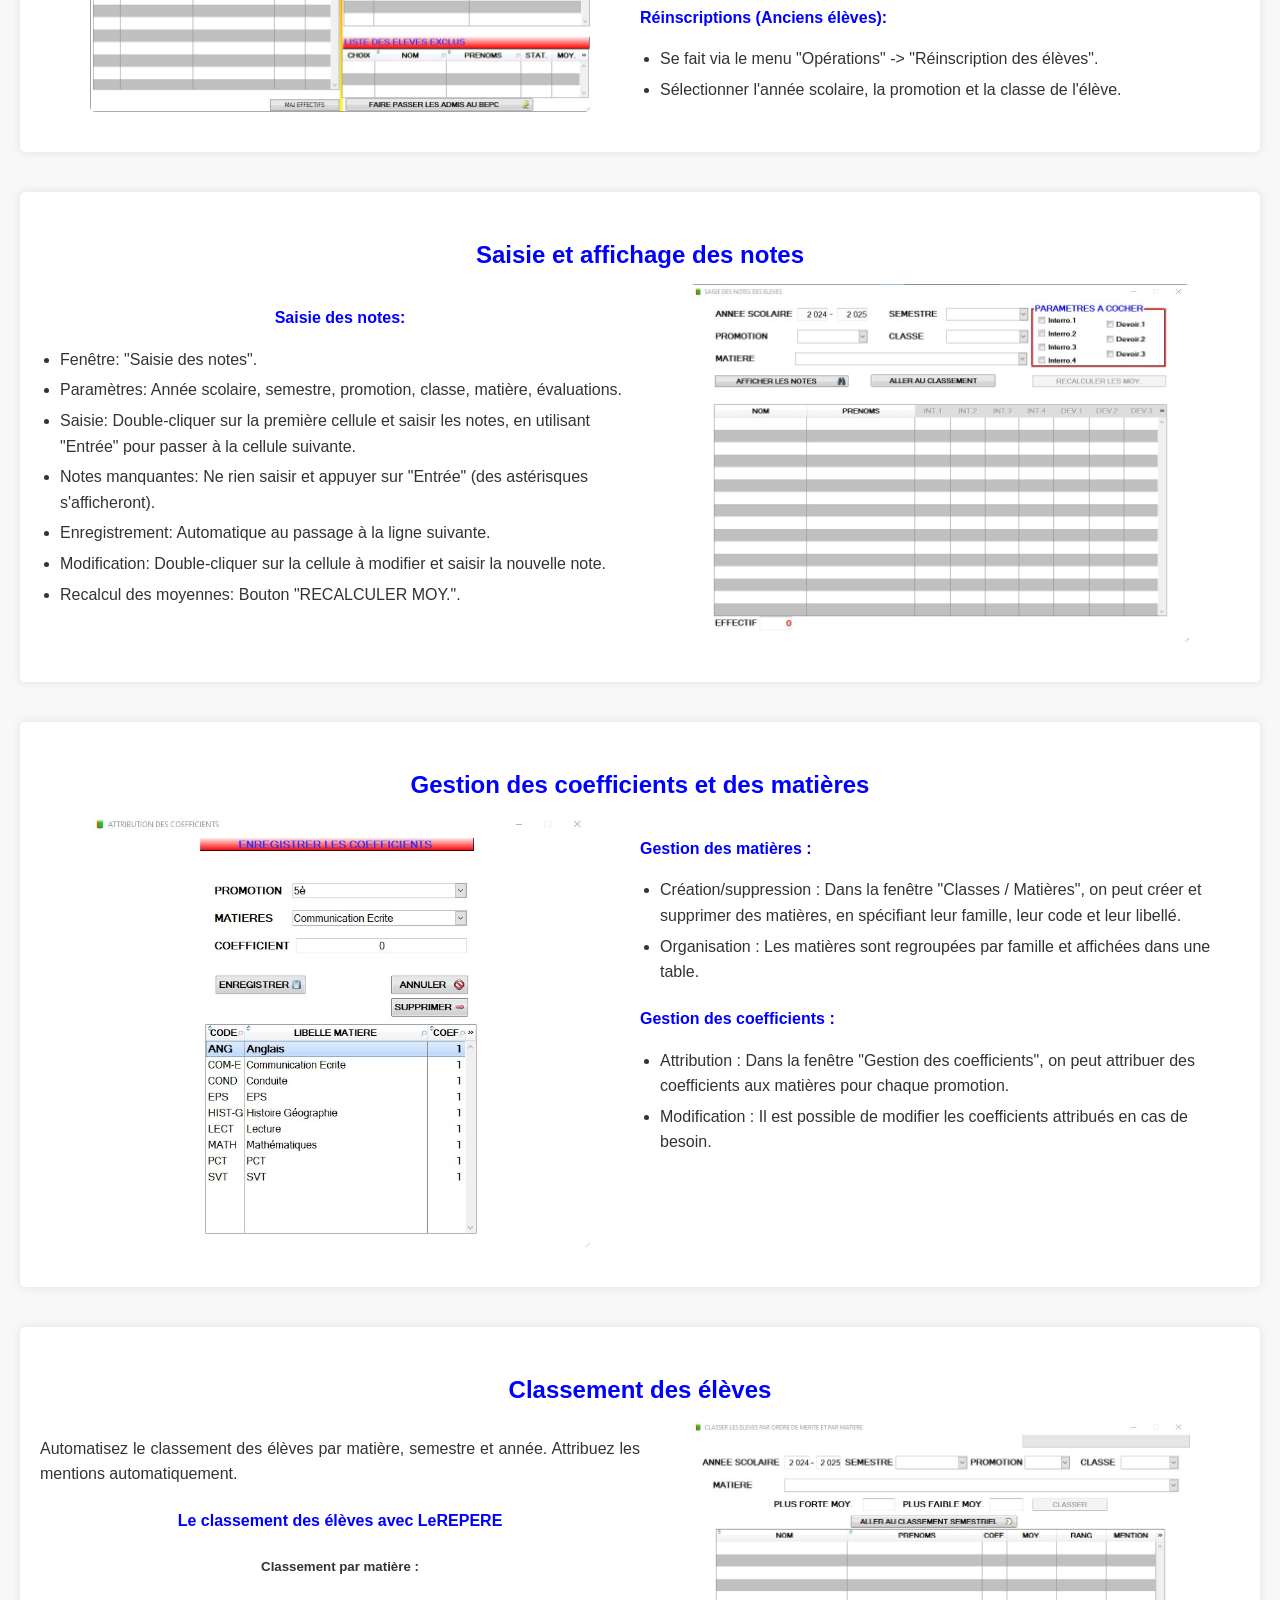
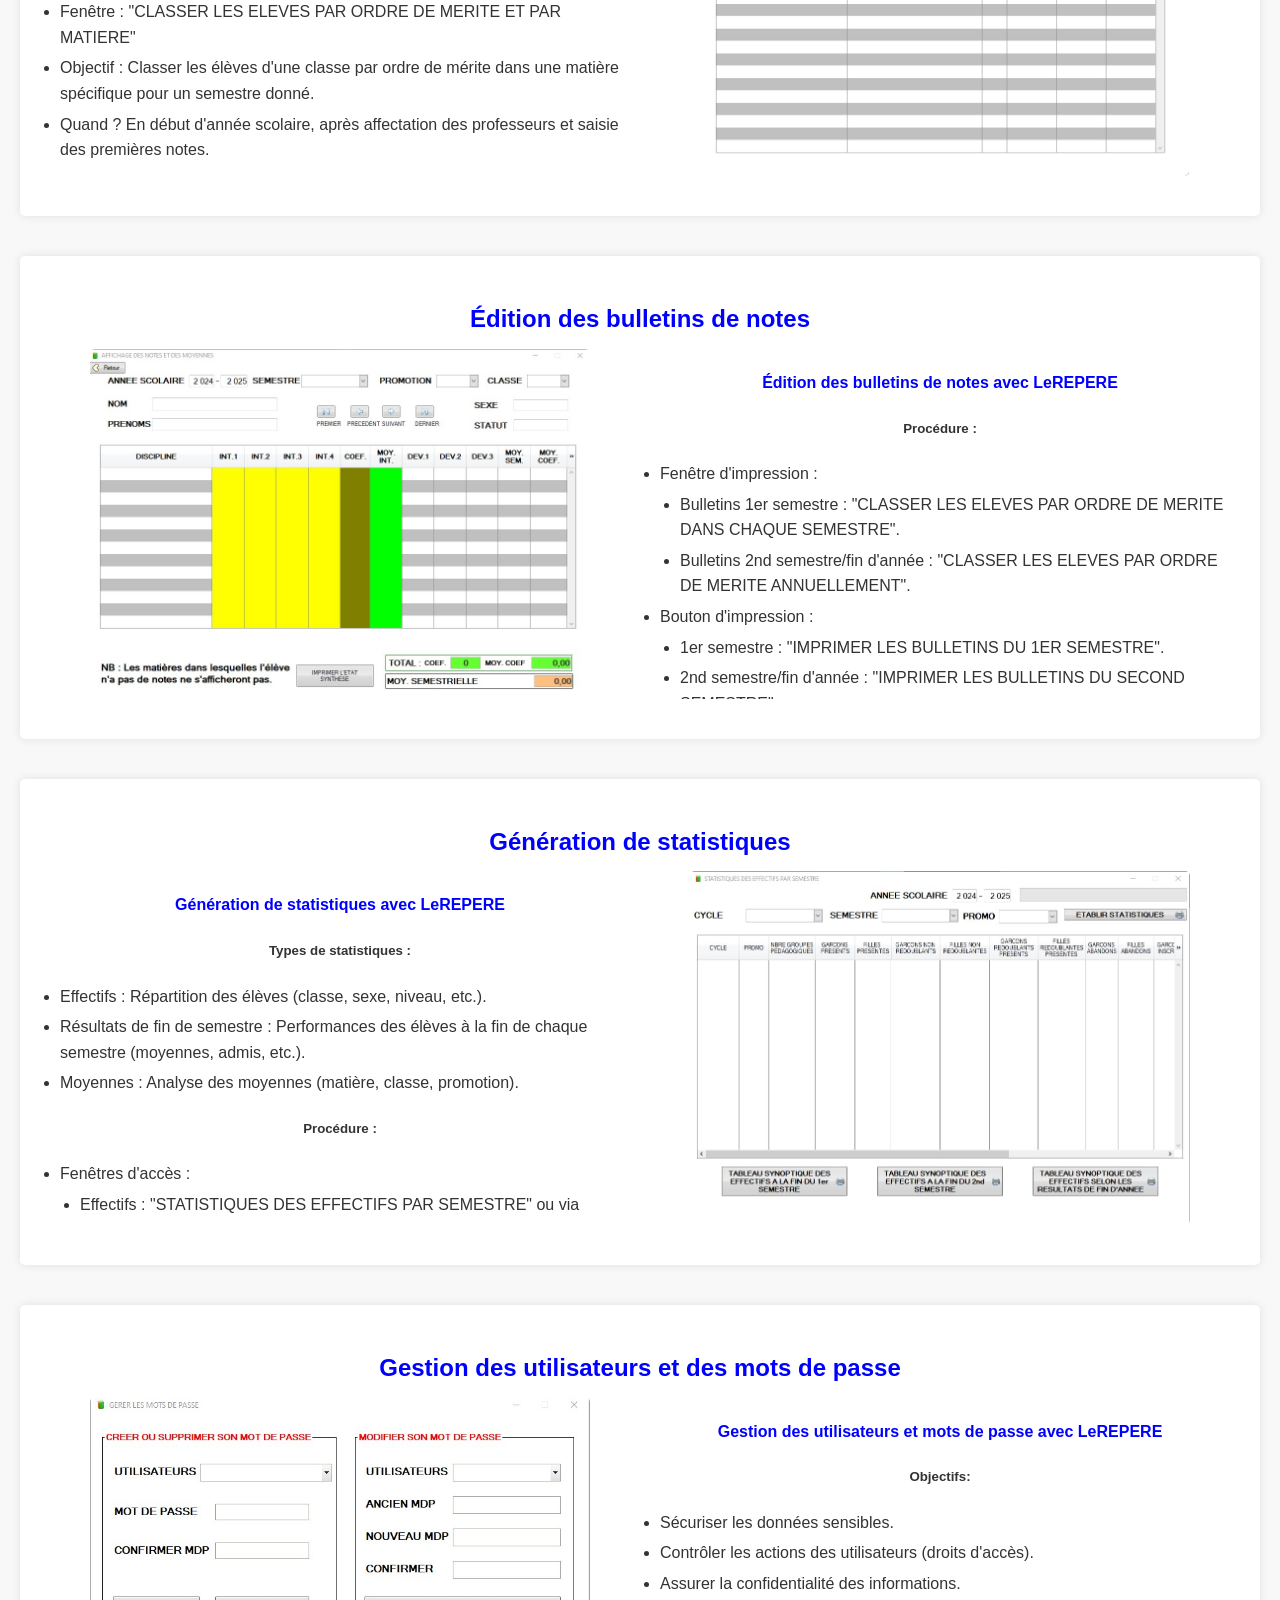
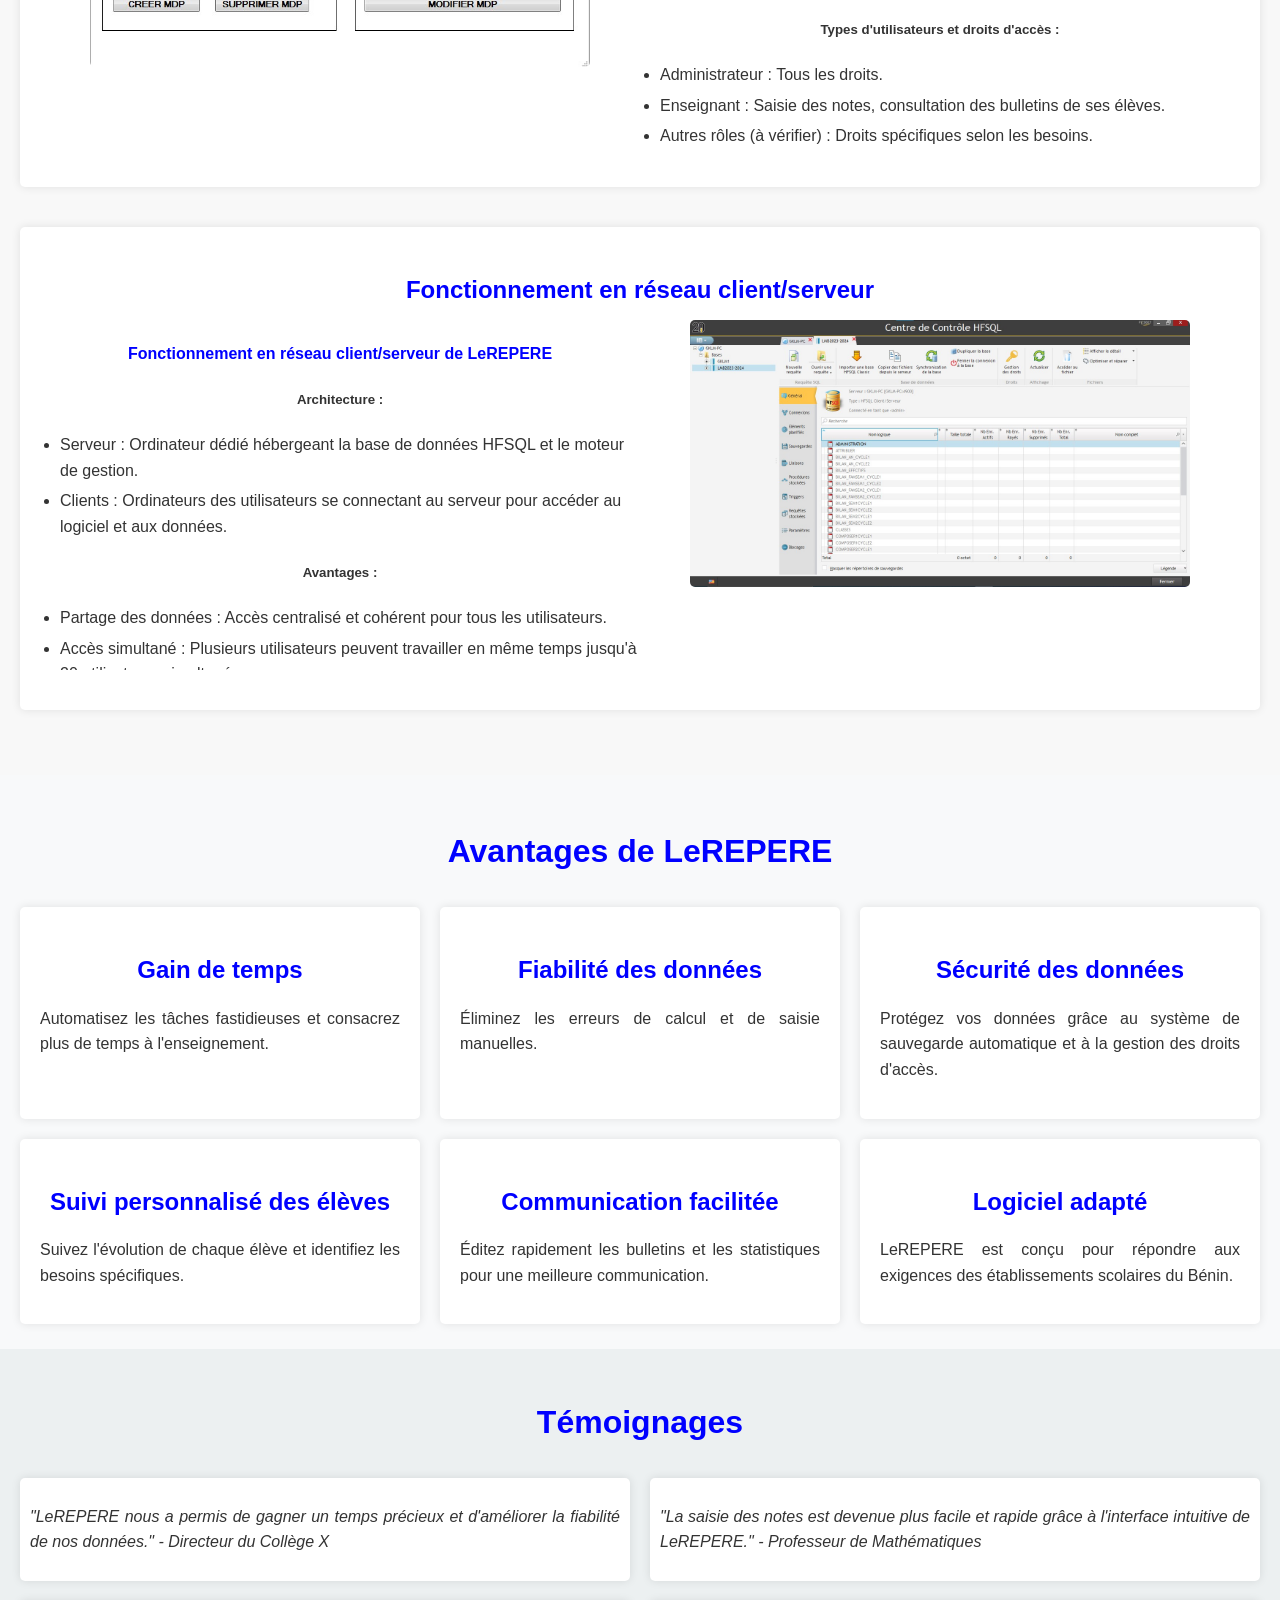
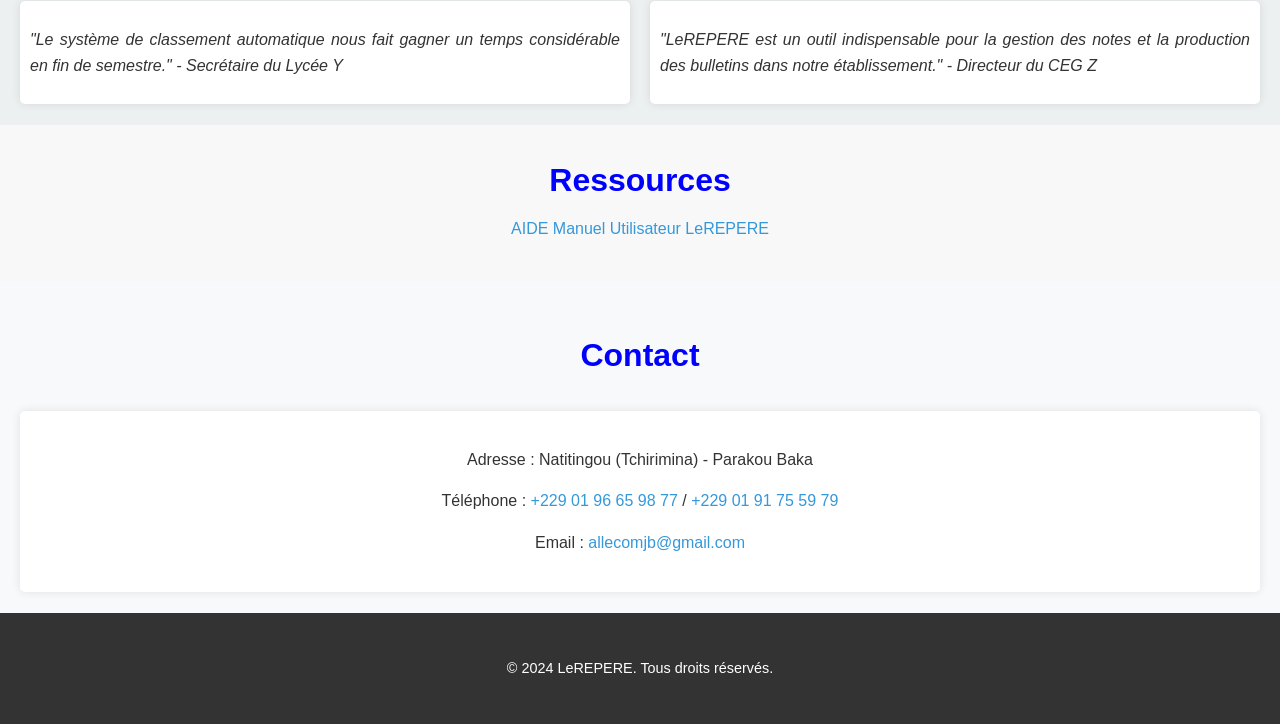
==== commit 98a297d4: "Add files via upload" ====
--- a/index.html
+++ b/index.html
@@ -4,7 +4,7 @@
     <meta charset="UTF-8">
     <meta name="viewport" content="width=device-width, initial-scale=1.0">
     <title>LeREPERE - Logiciel de gestion des notes</title>
-    <link rel="stylesheet" href="LeREPERE/style.css"> 
+    <link rel="stylesheet" href="style.css"> 
 </head>
 <body>
 
@@ -29,7 +29,7 @@
         <div class="container">
             <h1>LeREPERE : Simplifiez la gestion des notes de votre établissement.</h1>
             <p style="text-align: center;">Un logiciel intuitif et performant pour la gestion des notes, des classements et des bulletins.</p>
-            <img src="LeREPERE/Imgs/interface logiciel.png" alt="Interface du logiciel LeREPERE"> 
+            <img src="Imgs/interface logiciel.jpg" alt="Interface du logiciel LeREPERE"> 
         </div>
     </section>
 
@@ -43,7 +43,7 @@
                 <h3>Gestion des inscriptions et réinscriptions des élèves</h3>
                 <div class="feature-content">
                     <div class="image-col">
-                        <img src="LeREPERE/Imgs/inscription eleves.png" alt="Gestion des inscriptions"> 
+                        <img src="Imgs/inscription eleves.png" alt="Gestion des inscriptions"> 
                     </div>
                     <div class="text-col inscription-details"> 
                         <div class="text-content">
@@ -78,7 +78,7 @@
                 <h3>Saisie et affichage des notes</h3> 
                 <div class="feature-content">
                     <div class="image-col">
-                        <img src="LeREPERE/Imgs/saisie notes.png" alt="Saisie des notes">
+                        <img src="Imgs/saisie notes.png" alt="Saisie des notes">
                     </div>
                     <div class="text-col"> 
                         <div class="text-content">
@@ -114,7 +114,7 @@
                 <h3>Gestion des coefficients et des matières</h3>
                 <div class="feature-content">
                     <div class="image-col">
-                        <img src="LeREPERE/Imgs/gestion coefficients.png" alt="Gestion des coefficients">
+                        <img src="Imgs/gestion coefficients.png" alt="Gestion des coefficients">
                     </div>
                     <div class="text-col coefficient-details">
                         <div class="text-content">
@@ -148,7 +148,7 @@
                 <h3>Classement des élèves</h3> 
                 <div class="feature-content">
                     <div class="image-col">
-                        <img src="LeREPERE/Imgs/classement eleves.png" alt="Classement des élèves">
+                        <img src="Imgs/classement eleves.png" alt="Classement des élèves">
                     </div>
                     <div class="text-col"> 
                         <div class="text-content">
@@ -190,7 +190,7 @@
                 <h3>Édition des bulletins de notes</h3>
                 <div class="feature-content">
                     <div class="image-col">
-                        <img src="LeREPERE/Imgs/edition bulletins.png" alt="Edition des bulletins">
+                        <img src="Imgs/edition bulletins.png" alt="Edition des bulletins">
                     </div>
                     <div class="text-col">
                         <div class="text-content">
@@ -236,7 +236,7 @@
                 <h3>Génération de statistiques</h3> 
                 <div class="feature-content">
                     <div class="image-col">
-                        <img src="LeREPERE/Imgs/generation statistiques.png" alt="Génération de statistiques">
+                        <img src="Imgs/generation statistiques.png" alt="Génération de statistiques">
                     </div>
                     <div class="text-col"> 
                         <div class="text-content">
@@ -285,7 +285,7 @@
                 <h3>Gestion des utilisateurs et des mots de passe</h3>
                 <div class="feature-content">
                     <div class="image-col">
-                        <img src="LeREPERE/Imgs/gestion utilisateurs.png" alt="Gestion des utilisateurs">
+                        <img src="Imgs/gestion utilisateurs.png" alt="Gestion des utilisateurs">
                     </div>
                     <div class="text-col"> 
                         <div class="text-content">
@@ -316,7 +316,7 @@
                 <h3>Fonctionnement en réseau client/serveur</h3> 
                 <div class="feature-content">
                     <div class="image-col">
-                        <img src="LeREPERE/Imgs/reseau client serveur.png" alt="Fonctionnement en réseau">
+                        <img src="Imgs/reseau client serveur.png" alt="Fonctionnement en réseau">
                     </div>
                     <div class="text-col"> 
                         <div class="text-content">
@@ -410,7 +410,7 @@
     <section id="ressources">
         <div class="container">
             <h2>Ressources</h2>
-                <a href="LeREPERE/Imgs/AIDE Manuel Utilisateur LeREPERE.pdf" target="_blank" style="text-align: center;">AIDE Manuel Utilisateur LeREPERE</a> 
+                <a href="Imgs/AIDE Manuel Utilisateur LeREPERE.pdf" target="_blank" style="text-align: center;">AIDE Manuel Utilisateur LeREPERE</a> 
         </div>
     </section>
 
@@ -420,7 +420,7 @@
             <h2>Contact</h2>
             <div class="contact-info">
                 <p>Adresse : Natitingou (Tchirimina) - Parakou Baka</p>
-                <p>Téléphone : <a href="tel:+22996659877">+229 96 65 98 77</a> / <a href="tel:+22991755979">+229 91 75 59 79</a></p>
+                <p>Téléphone : <a href="tel:+22996659877">+229 01 96 65 98 77</a> / <a href="tel:+22991755979">+229 01 91 75 59 79</a></p>
                 <p>Email : <a href="mailto:allecomjb@gmail.com">allecomjb@gmail.com</a></p>
             </div>
         </div>
@@ -437,6 +437,6 @@
       <a href="#accueil" title="Retour en haut">▲</a>
     </div>
 
-    <script src="LeREPERE/script.js"></script> 
+    <script src="script.js"></script> 
 </body>
 </html>
--- a/style.css
+++ b/style.css
@@ -0,0 +1,413 @@
+/* style.css */
+
+/* Général */
+body {
+  font-family: 'Arial', sans-serif;
+  margin: 0;
+  padding: 0;
+  line-height: 1.6;
+  color: #333;
+  background-color: #f8f8f8;
+}
+
+.container {
+  max-width: 1300px;
+  margin: 0 auto;
+  padding: 20px;
+}
+
+h1, h2, h3, h4 {
+  font-weight: bold;
+  margin-bottom: 10px;
+  color: blue; 
+}
+
+h1 {
+  font-size: 2.5em;
+}
+
+h2 {
+  font-size: 2em;
+  text-align: center;
+  margin-bottom: 30px;
+}
+
+h3 {
+  font-size: 1.5em;
+  margin-bottom: 10px;
+  text-align: center;
+}
+
+a {
+  color: #3498db; 
+  text-decoration: none;
+}
+
+a:hover {
+  text-decoration: underline;
+}
+
+/* Style pour la navigation */
+header {
+  background-color: #42a5f5; /* Bleu */
+  padding: 15px 0; 
+  position: fixed; 
+  width: 100%;
+  top: 0;
+  z-index: 10; 
+}
+
+nav {
+  display: flex;
+  justify-content: space-between; 
+  align-items: center; 
+}
+
+nav ul {
+  list-style: none; 
+  margin: 0;
+  padding: 0;
+  display: flex; 
+}
+
+nav li {
+  margin-left: 30px; 
+}
+
+nav a {
+  color: white; 
+  text-decoration: none;
+  font-size: 16px; 
+}
+
+nav a.logo {
+  font-weight: bold;
+  font-size: 24px; 
+}
+
+/* Style du bouton hamburger (caché par défaut sur grand écran) */
+.hamburger {
+  display: none;
+}
+
+/* Section Accueil */
+#accueil {
+  background-color: #ecf0f1;
+  text-align: center;
+  padding: 100px 0; 
+}
+
+#accueil p {
+  font-size: 1.2em;
+  margin-bottom: 30px;
+  text-align: center; /* Justifier le paragraphe */
+}
+
+#accueil img { /* Style pour l'image dans la section Accueil */
+  max-width: 80%; 
+  height: auto;
+  border-radius: 8px; 
+  box-shadow: 0 0 10px rgba(0, 0, 0, 0.2);
+}
+
+
+/* Section Fonctionnalités */
+#fonctionnalites {
+  padding: 5px 0;
+}
+
+.feature {
+  margin-bottom: 40px;
+  background-color: #fff;
+  padding: 20px;
+  border-radius: 5px;
+  box-shadow: 0 0 10px rgba(0, 0, 0, 0.1);
+  text-align: center;
+  position: relative; 
+}
+
+.feature-content {
+  display: flex;
+  margin-bottom: 20px;
+}
+
+.feature-content > div {
+  width: 50%;
+}
+
+.text-col { 
+  text-align: center;
+}
+
+.feature img {
+  width: 100%; 
+  max-width: 500px; 
+  height: auto;
+  border-radius: 5px;
+  display: block;
+  margin: 0 auto;
+}
+
+/* Style pour "Voir plus" */
+.voir-plus {
+  position: absolute;
+  bottom: 10px;
+  left: 50%;
+  transform: translateX(-50%);
+  background-color: #3498db;
+  color: #fff;
+  padding: 8px 15px;
+  border: none;
+  border-radius: 5px;
+  cursor: pointer;
+  transition: background-color 0.3s ease;
+  display: none; 
+}
+
+.feature:hover .voir-plus {
+  display: inline-block; 
+}
+
+.text-content {
+  max-height: 350px; 
+  overflow: hidden; 
+  transition: max-height 0.3s ease;
+}
+
+.text-content.contenu-etendu {
+  max-height: none;
+  overflow: visible;
+}
+
+.feature-text {
+  text-align: justify;
+  padding: 0 20px;
+}
+
+.inscription-details h4,
+.coefficient-details h4 {
+  margin-bottom: 5px;
+  text-align: left;
+}
+
+.inscription-details ul,
+.coefficient-details ul,
+.text-col ul { 
+  list-style-type: disc;
+  margin-left: 20px;
+  padding: 0;
+  text-align: left;
+}
+
+.inscription-details li,
+.coefficient-details li,
+.text-col li { 
+  margin-bottom: 5px;
+  text-align: left;
+}
+
+.feature:nth-child(even) .feature-content {
+  flex-direction: row;
+}
+
+.feature:nth-child(odd) .feature-content {
+  flex-direction: row-reverse;
+}
+
+/* Section Avantages */
+#avantages {
+  padding: 5px 0;
+  background-color: #f8f9fa;
+}
+
+.avantages-grid {
+  display: grid;
+  grid-template-columns: repeat(3, 1fr); 
+  gap: 20px;
+}
+
+.avantage {
+  background-color: #fff;
+  padding: 20px;
+  border-radius: 5px;
+  box-shadow: 0 0 10px rgba(0, 0, 0, 0.1);
+  text-align: center;
+}
+
+.avantage p { /* Justifier les paragraphes dans les avantages */
+  text-align: justify;
+}
+
+/* Section Témoignages */
+#temoignages {
+  padding: 1px 0;
+  background-color: #ecf0f1;
+}
+
+.temoignages-grid {
+  display: grid;
+  grid-template-columns: repeat(2, 1fr); 
+  gap: 20px;
+}
+
+.temoignage {
+  background-color: #fff;
+  padding: 10px;
+  border-radius: 5px;
+  box-shadow: 0 0 10px rgba(0, 0, 0, 0.1);
+  font-style: italic;
+}
+
+.temoignage p { /* Justifier les paragraphes dans les témoignages */
+  text-align: justify;
+}
+
+/* Section Ressources */
+#ressources {
+  padding: 10px 0;
+}
+
+#ressources h2 {
+  margin: 0; 
+  text-align: center; 
+}
+
+#ressources a {
+  display: block; 
+  text-align: center; 
+  margin: 10px 0; 
+}
+
+/* Section Contact */
+#contact {
+  padding: 1px 0;
+  background-color: #f8f9fa;
+}
+
+#contact .contact-info {
+  background-color: #fff;
+  padding: 20px;
+  border-radius: 5px;
+  box-shadow: 0 0 10px rgba(0, 0, 0, 0.1);
+  text-align: center; /* Centrer le contenu horizontalement */
+}
+
+/* Flèche de remontée */
+.scroll-to-top {
+  position: fixed;
+  bottom: 20px;
+  right: 20px;
+  display: none; 
+  opacity: 0.7; 
+  transition: opacity 0.3s ease;
+}
+
+.scroll-to-top:hover {
+  opacity: 1;
+}
+
+.scroll-to-top a {
+  display: block;
+  width: 40px;
+  height: 40px;
+  background-color: #3498db;
+  color: white;
+  text-align: center;
+  line-height: 40px; 
+  border-radius: 50%;
+}
+
+/* Style du footer */
+footer {
+  background-color: #333; /* Couleur de fond sombre */
+  color: #fff; /* Texte blanc */
+  padding: 10px 0; 
+  text-align: center; 
+}
+
+footer .copyright {
+  font-size: 0.9em; 
+}
+
+
+/* Responsive Design */
+@media (max-width: 768px) {
+  
+  .feature-content {
+    flex-direction: column;
+  }
+
+  .feature-content > div {
+    width: 100%; 
+  }
+
+  .avantages-grid,
+  .temoignages-grid {
+    grid-template-columns: 1fr; 
+  }
+
+  .voir-plus {
+    display: inline-block; 
+  }
+
+  .feature:hover .voir-plus {
+    display: inline-block; 
+  }
+
+  
+  nav {
+    flex-direction: column; 
+  }
+
+  nav ul {
+    flex-direction: column; 
+    width: 100%;
+    background-color: #42a5f5;
+    display: none; 
+    margin-top: 10px; 
+  }
+
+  nav li {
+    margin: 10px 0; 
+    text-align: center; 
+  }
+
+  
+  .hamburger {
+    display: block; 
+    width: 30px;
+    height: 3px;
+    background-color: white;
+    margin: 10px 0;
+    cursor: pointer;
+  }
+
+  .hamburger:before,
+  .hamburger:after {
+    content: '';
+    display: block;
+    width: 30px;
+    height: 3px;
+    background-color: white;
+    margin: 5px 0;
+    transition: 0.3s;
+  }
+
+  
+  nav.open ul {
+    display: block;
+  }
+
+  nav.open .hamburger:before {
+    transform: rotate(45deg) translate(5px, 5px);
+  }
+
+  nav.open .hamburger:after {
+    transform: rotate(-45deg) translate(5px, -5px);
+  }
+
+  
+  .scroll-to-top {
+    display: block; 
+  }
+}
